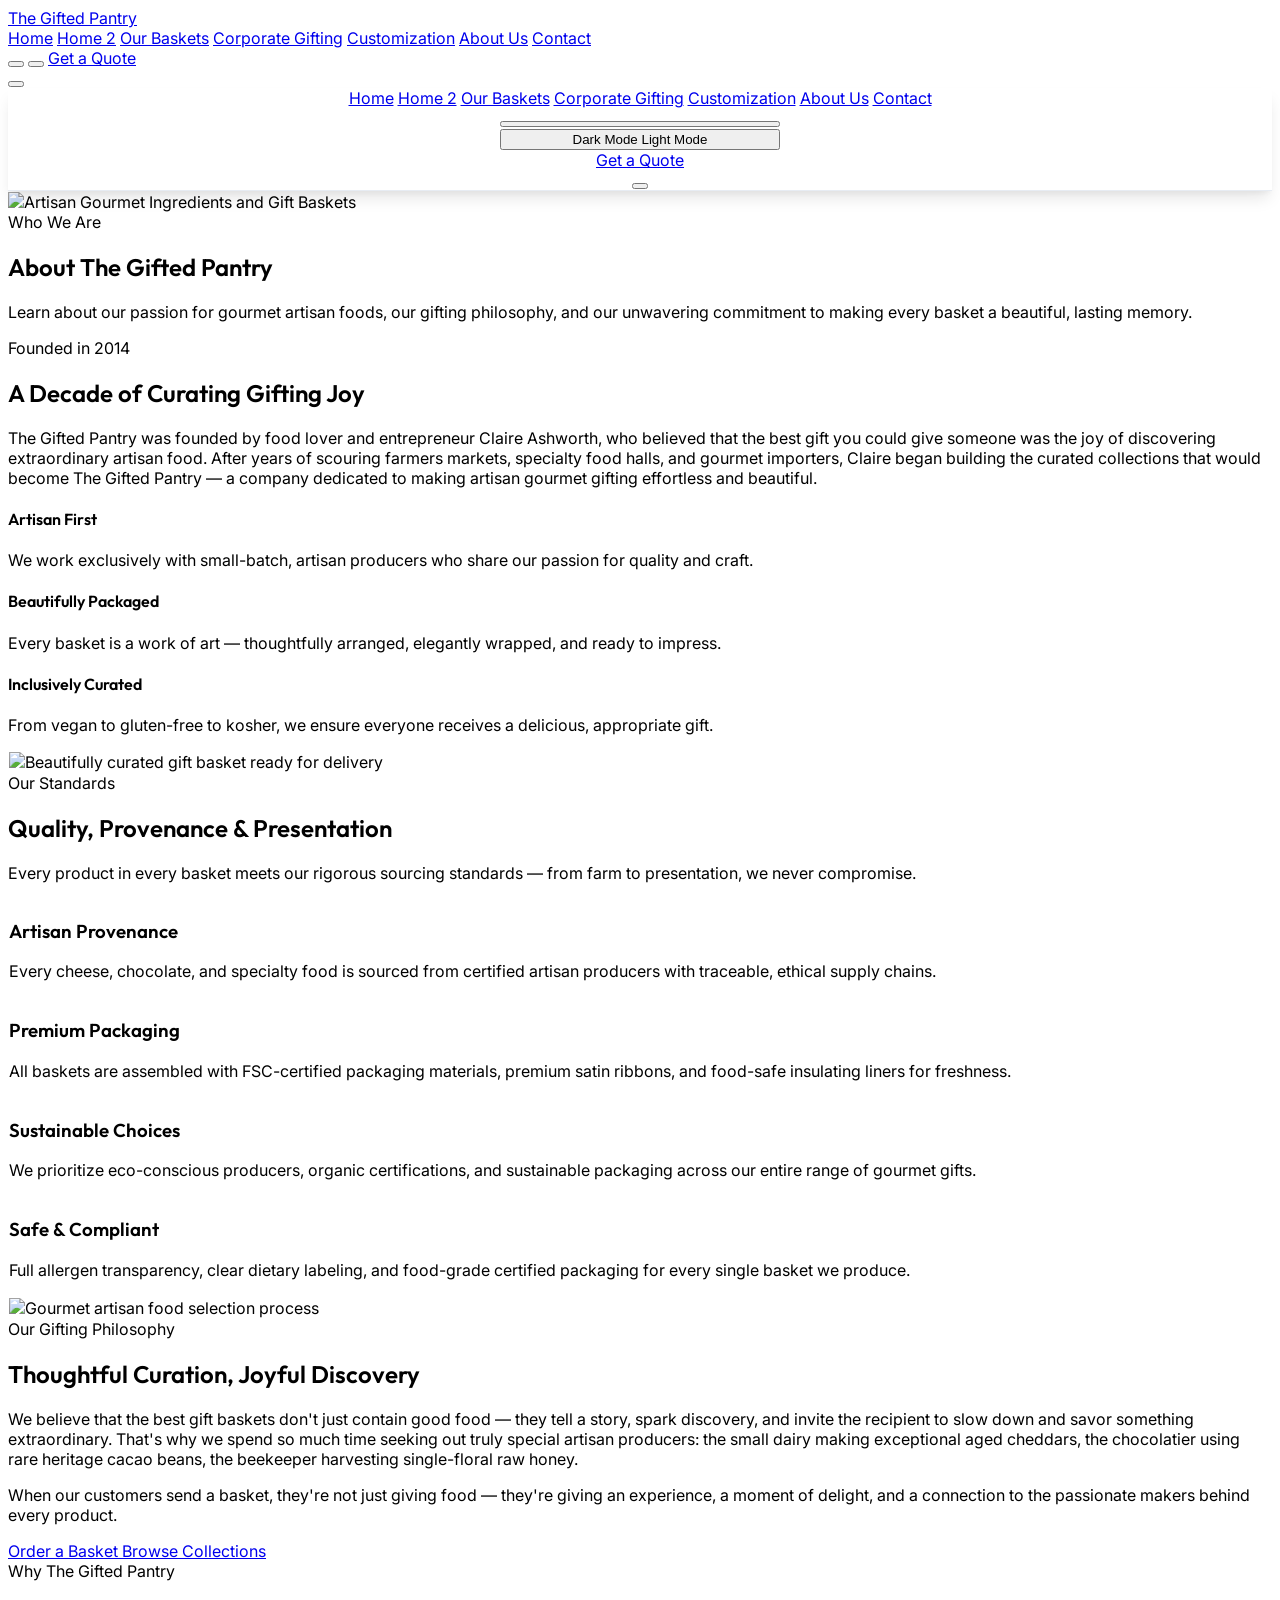
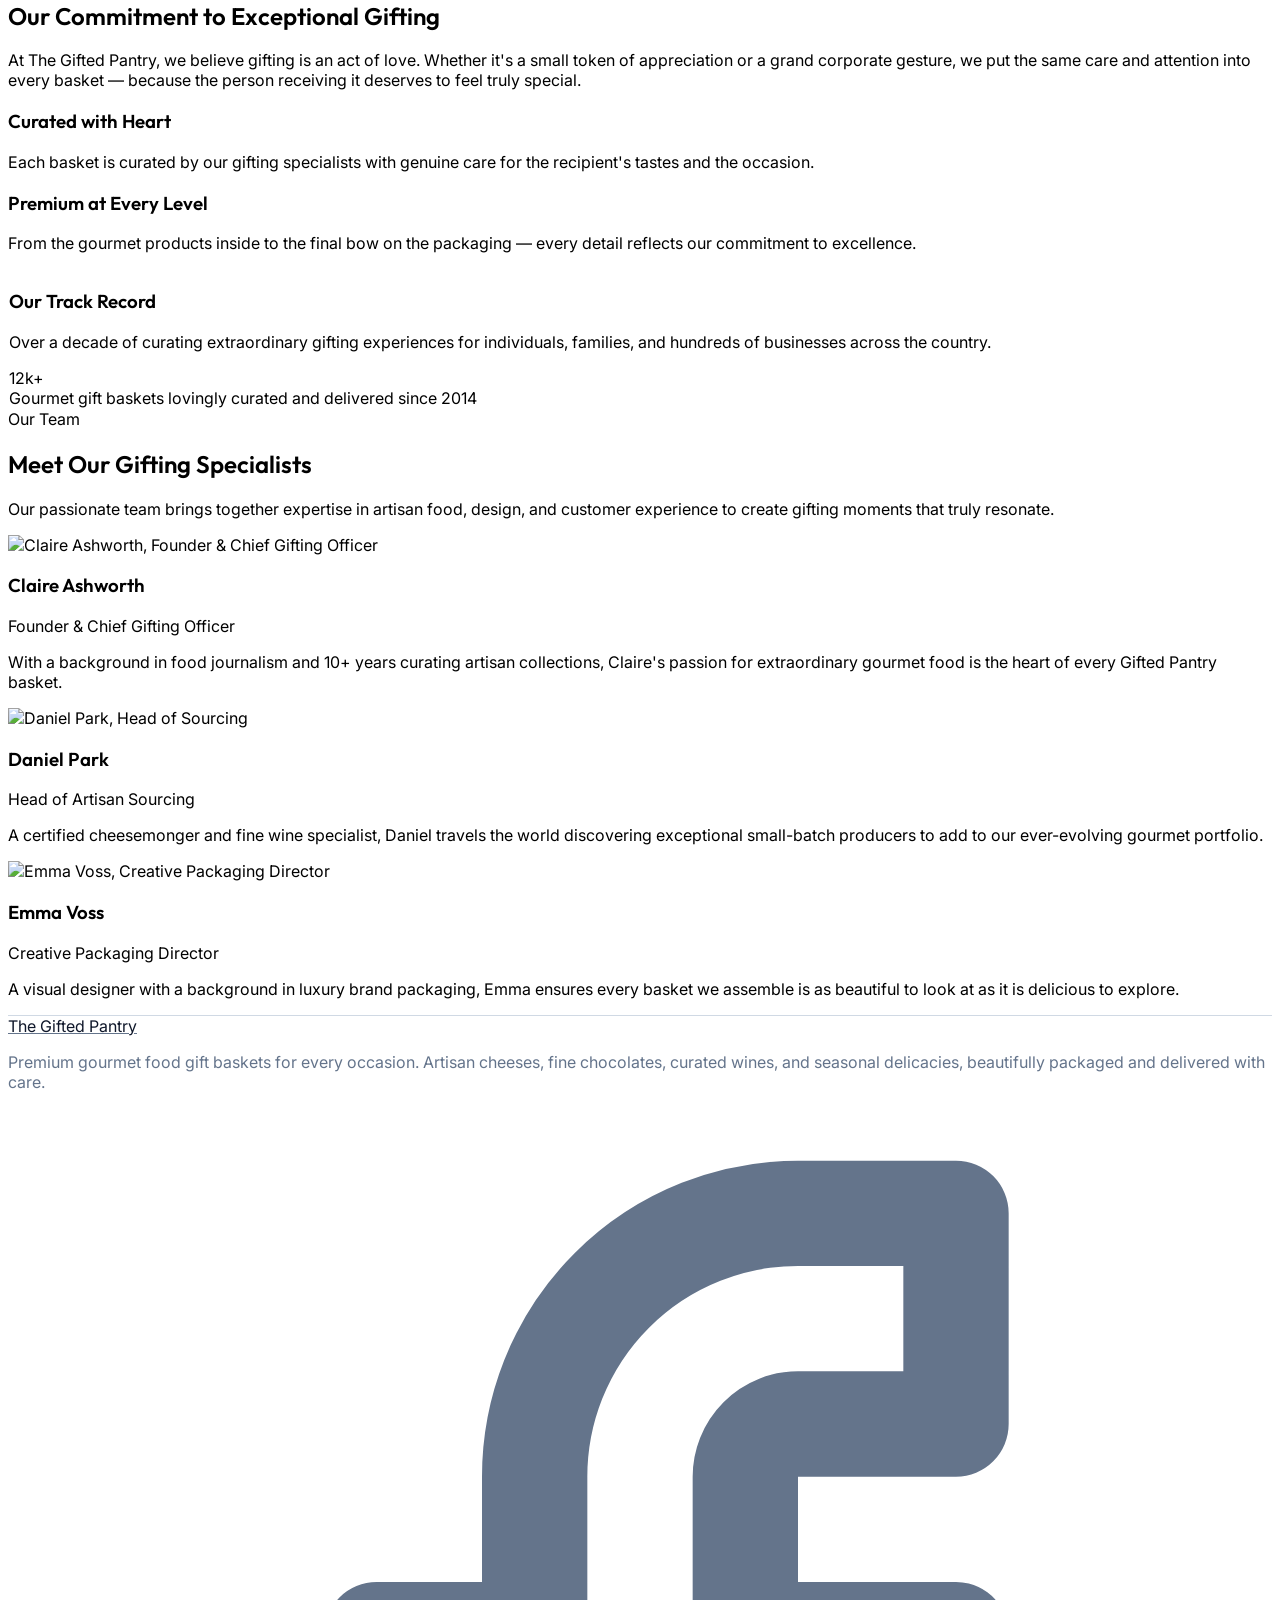
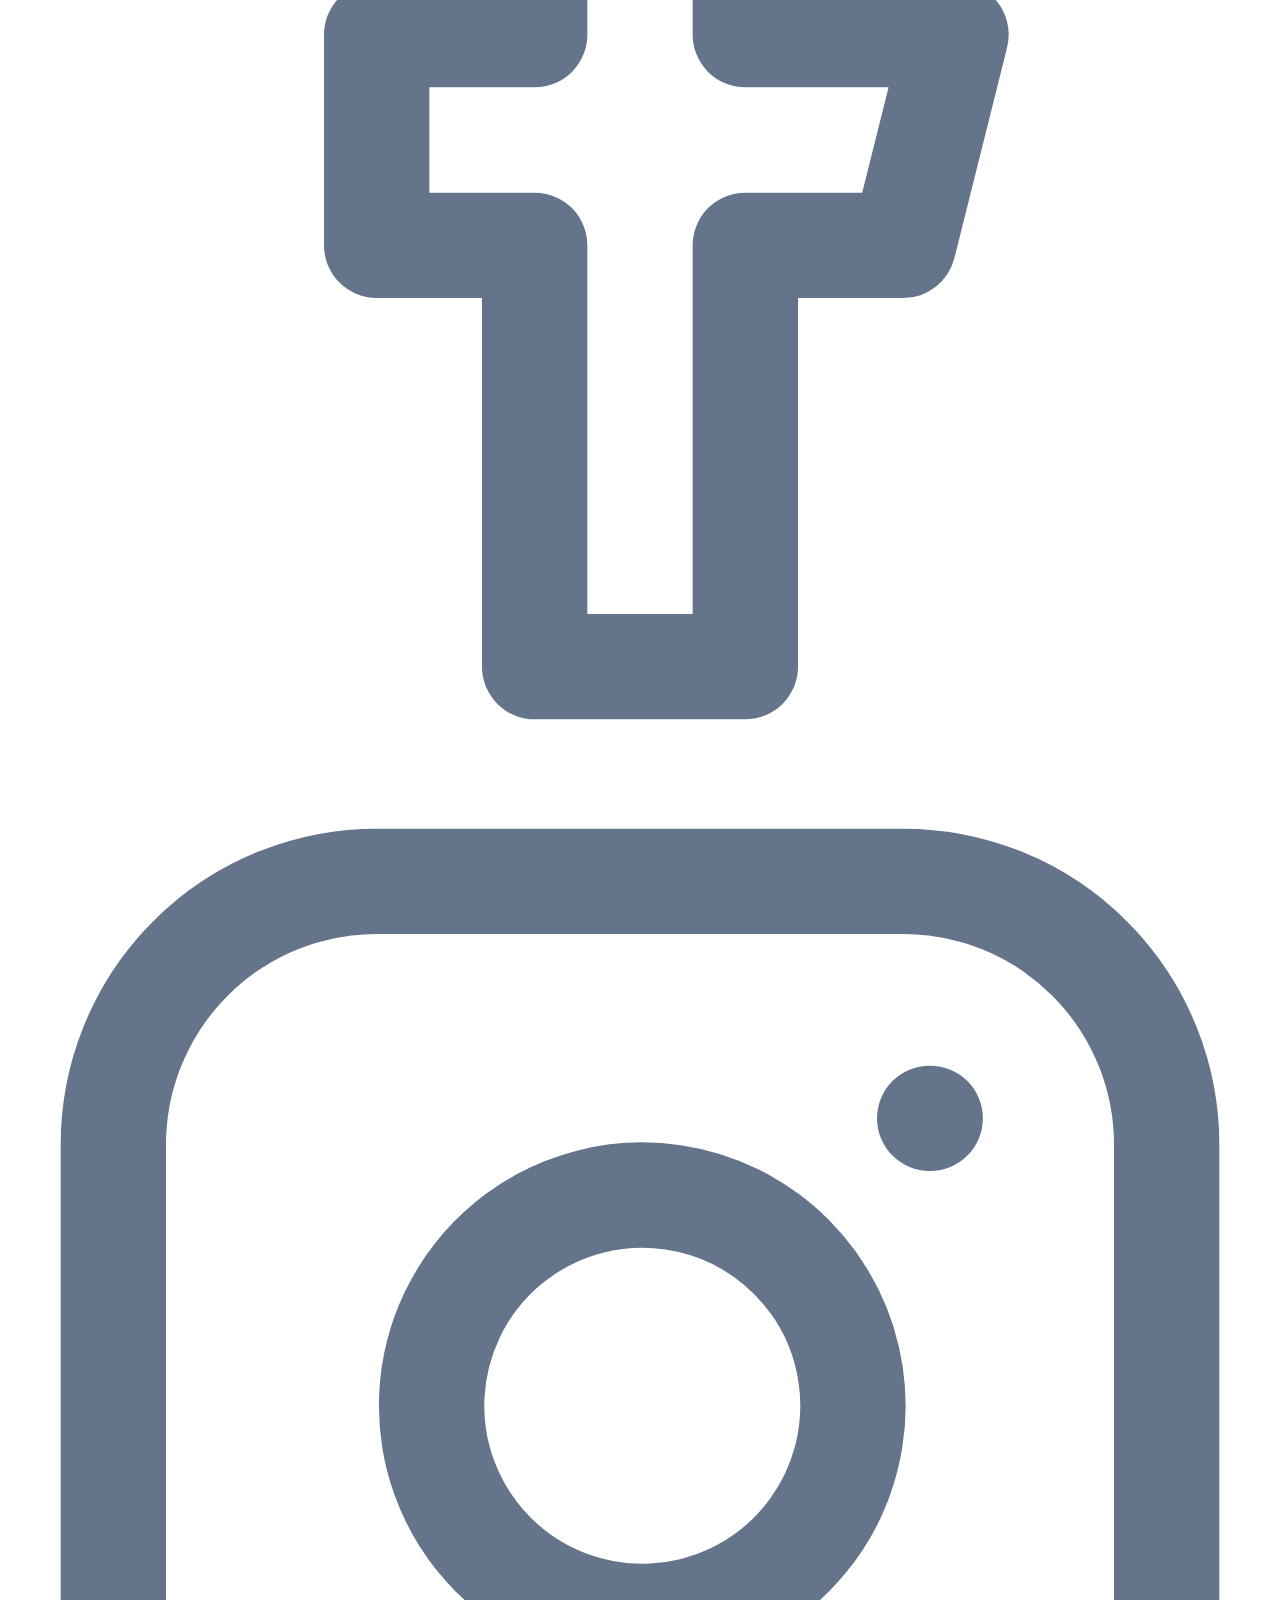
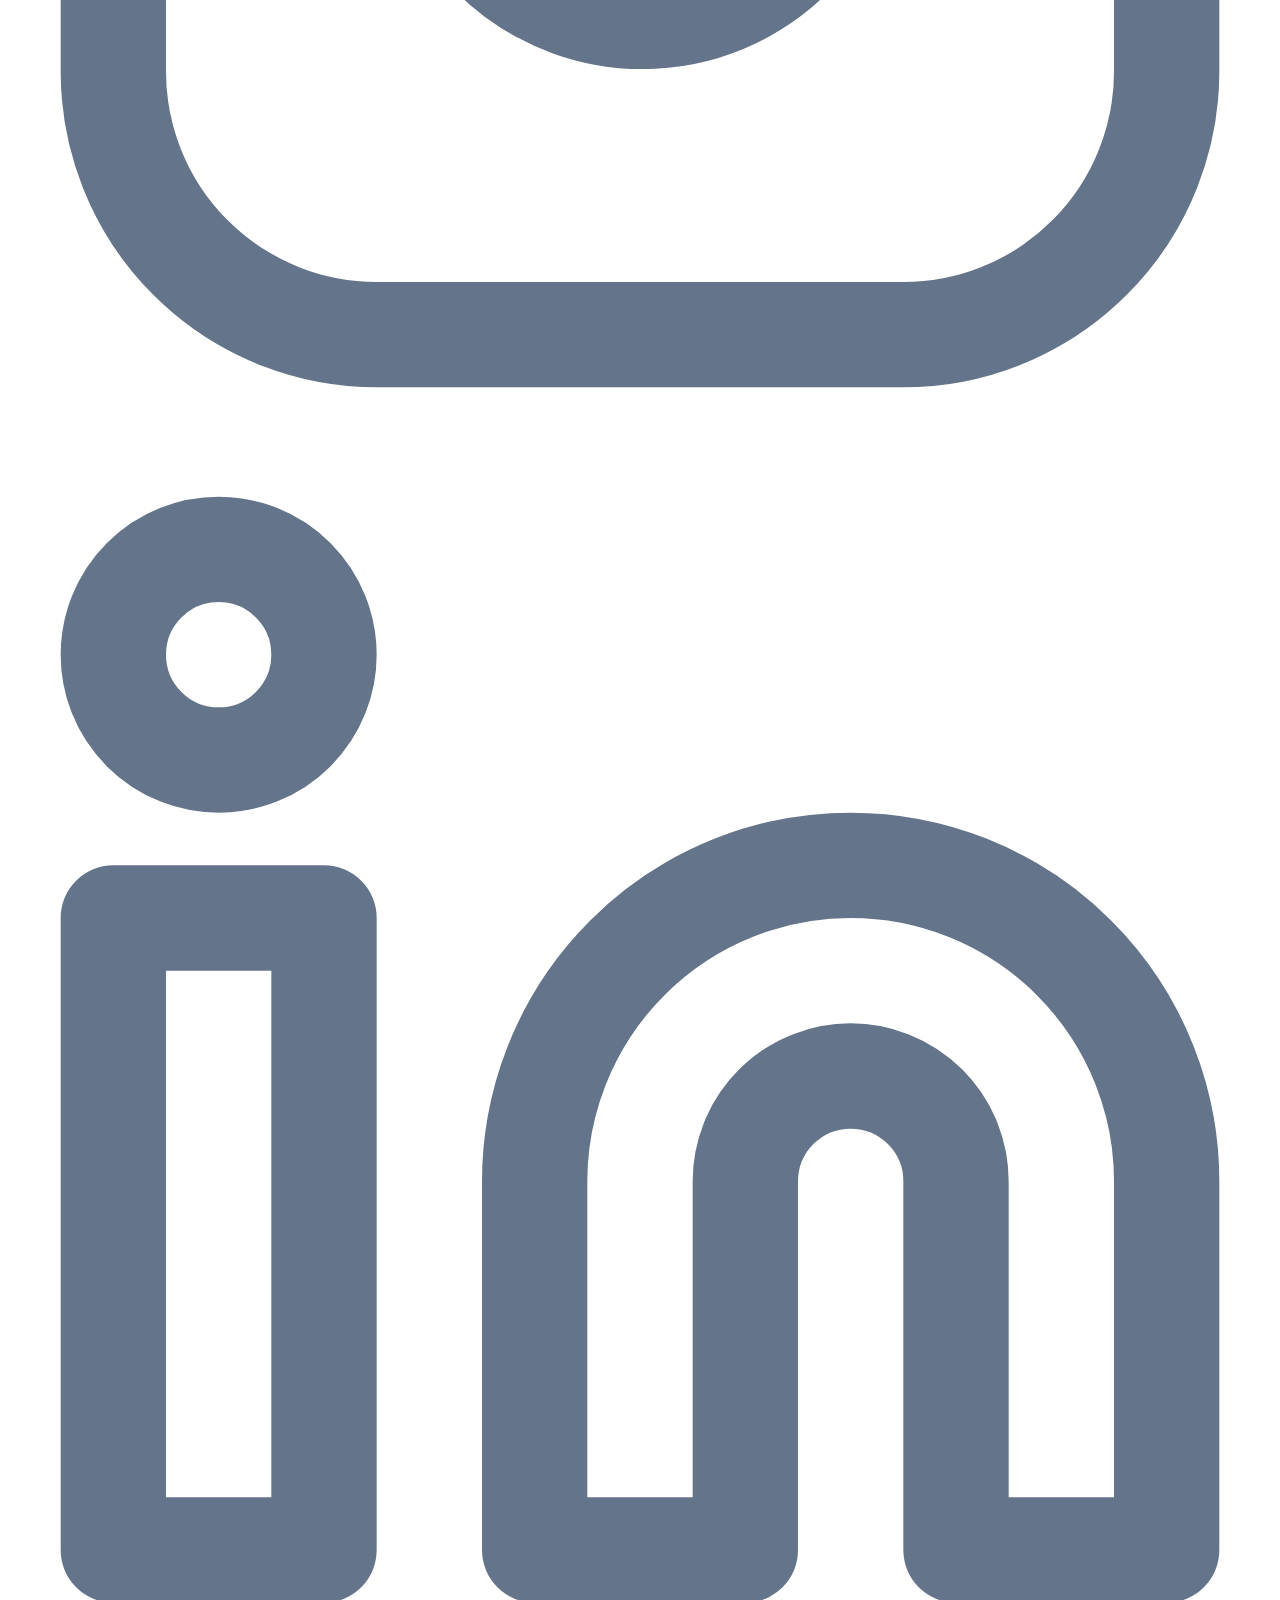
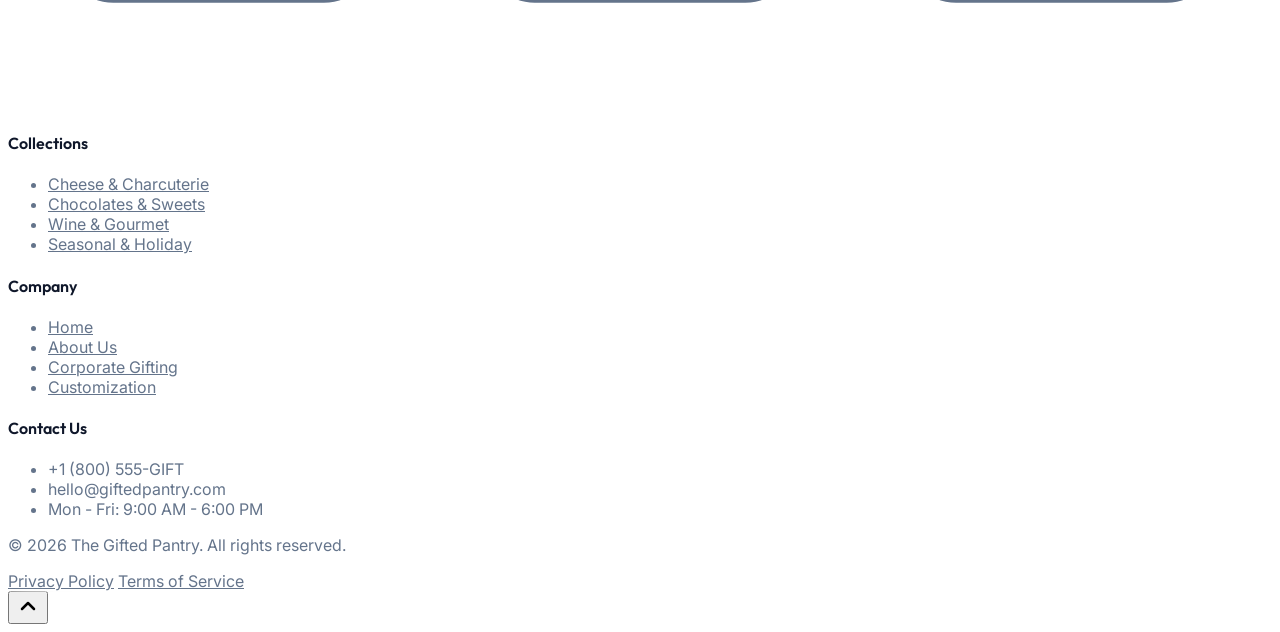
==== about.html @ ab9ddd16 "Initial commit: Gourmet Food Gift Basket Company website complete implementation" ====
<!DOCTYPE html>
<html lang="en" dir="ltr" class="scroll-smooth">
<head>
  <meta charset="UTF-8">
  <meta name="viewport" content="width=device-width, initial-scale=1.0">
  <title>The Gifted Pantry - About Our Story & Gifting Philosophy</title>
  <meta name="description" content="Learn about The Gifted Pantry — our passion for artisan gourmet foods, our gifting philosophy, and our commitment to making every basket a beautiful, memorable experience.">
  
  <link rel="icon" type="image/svg+xml" href="favicon.svg">
  <link rel="stylesheet" href="index.css">
  <script src="https://cdn.tailwindcss.com"></script>
  <script>
    tailwind.config = {
      darkMode: 'class',
      theme: {
        extend: {
          colors: {
            brand: {
              light: '#fdf8ef', dark: '#1a1207',
              primary: '#c8892a', primaryHover: '#a36d1a',
              secondary: '#2d6a4f', secondaryHover: '#1f4f3a',
              accent: '#e0a84a', navy: '#1a3a2a',
            },
            slate: {
              50: '#faf8f3', 100: '#f5f0e6', 200: '#e8ddc5',
              300: '#d9c89f', 400: '#c4a96e', 500: '#a8883d',
              600: '#896724', 700: '#664d17', 800: '#46330d',
              850: '#352606', 900: '#221800', 950: '#1a1207',
            }
          },
          fontFamily: { sans: ['Inter', 'sans-serif'], outfit: ['Outfit', 'sans-serif'] }
        }
      }
    }
  </script>
  <script src="https://unpkg.com/lucide@latest"></script>
</head>
<body class="bg-slate-50 text-slate-800 dark:bg-slate-950 dark:text-slate-100 transition-colors duration-300 min-h-screen flex flex-col">

  <!-- ================= NAVBAR ================= -->
  <nav class="glass-nav fixed top-0 left-0 right-0 z-50 transition-all duration-300">
    <div class="max-w-7xl mx-auto px-4 sm:px-6 lg:px-8">
      <div class="flex items-center justify-between h-20">
        <a href="index.html" class="flex items-center space-x-2 rtl:space-x-reverse group">
          <div class="w-10 h-10 rounded-xl bg-gradient-to-tr from-brand-primary to-brand-accent flex items-center justify-center text-white shadow-md shadow-amber-500/20 animate-bounce">
            <i data-lucide="gift" class="w-6 h-6"></i>
          </div>
          <span class="font-outfit text-2xl font-bold tracking-tight text-slate-900 dark:text-white">
            The<span class="text-brand-primary"> Gifted Pantry</span>
          </span>
        </a>
        <div class="hidden lg:flex items-center space-x-1 rtl:space-x-reverse">
          <a href="index.html" class="px-3 py-2 rounded-lg text-sm font-medium text-slate-600 hover:text-brand-primary dark:text-slate-300 dark:hover:text-amber-400 transition-colors">Home</a>
          <a href="home2.html" class="px-3 py-2 rounded-lg text-sm font-medium text-slate-600 hover:text-brand-primary dark:text-slate-300 dark:hover:text-amber-400 transition-colors">Home 2</a>
          <a href="services.html" class="px-3 py-2 rounded-lg text-sm font-medium text-slate-600 hover:text-brand-primary dark:text-slate-300 dark:hover:text-amber-400 transition-colors">Our Baskets</a>
          <a href="gallery.html" class="px-3 py-2 rounded-lg text-sm font-medium text-slate-600 hover:text-brand-primary dark:text-slate-300 dark:hover:text-amber-400 transition-colors">Corporate Gifting</a>
          <a href="blog.html" class="px-3 py-2 rounded-lg text-sm font-medium text-slate-600 hover:text-brand-primary dark:text-slate-300 dark:hover:text-amber-400 transition-colors">Customization</a>
          <a href="about.html" class="px-3 py-2 rounded-lg text-sm font-semibold transition-colors text-brand-primary dark:text-amber-400">About Us</a>
          <a href="contact.html" class="px-3 py-2 rounded-lg text-sm font-medium text-slate-600 hover:text-brand-primary dark:text-slate-300 dark:hover:text-amber-400 transition-colors">Contact</a>
        </div>
        <div class="hidden lg:flex items-center space-x-4 rtl:space-x-reverse">
          <button class="rtl-toggle w-10 h-10 rounded-xl border border-slate-200 dark:border-slate-800 text-slate-600 dark:text-slate-300 hover:bg-slate-100 dark:hover:bg-slate-800 transition-colors flex items-center justify-center" aria-label="Toggle Direction">
            <i data-lucide="arrow-left-right" class="w-4 h-4"></i>
          </button>
          <button class="theme-toggle w-10 h-10 rounded-xl border border-slate-200 dark:border-slate-800 text-slate-600 dark:text-slate-300 hover:bg-slate-100 dark:hover:bg-slate-800 transition-colors flex items-center justify-center" aria-label="Toggle Theme">
            <i data-lucide="sun" class="sun-icon w-5 h-5 hidden"></i>
            <i data-lucide="moon" class="moon-icon w-5 h-5"></i>
          </button>
          <a href="quote.html" class="px-5 py-2.5 rounded-xl bg-gradient-to-r from-brand-primary to-brand-accent text-white text-sm font-semibold hover:shadow-lg hover:shadow-amber-500/25 transition-all transform hover:-translate-y-0.5">Get a Quote</a>
        </div>
        <div class="flex items-center space-x-3 lg:hidden rtl:space-x-reverse">
          <button id="mobile-menu-btn" class="p-2 rounded-lg border border-slate-200 dark:border-slate-800 text-slate-650 dark:text-slate-300 hover:bg-slate-100 dark:hover:bg-slate-800 transition-colors" aria-label="Open Menu">
            <i data-lucide="menu" class="w-6 h-6"></i>
          </button>
        </div>
      </div>
    </div>
    <div id="mobile-menu" class="hidden absolute top-20 left-0 right-0 glass-nav shadow-lg flex-col px-4 pt-4 pb-6 space-y-3 transition-all duration-300 transform opacity-0 -translate-y-4">
      <a href="index.html" class="px-3 py-2 rounded-lg text-base font-medium text-slate-655 dark:text-slate-300 hover:bg-slate-50 dark:hover:bg-slate-800">Home</a>
      <a href="home2.html" class="px-3 py-2 rounded-lg text-base font-medium text-slate-655 dark:text-slate-300 hover:bg-slate-50 dark:hover:bg-slate-800">Home 2</a>
      <a href="services.html" class="px-3 py-2 rounded-lg text-base font-medium text-slate-655 dark:text-slate-300 hover:bg-slate-50 dark:hover:bg-slate-800">Our Baskets</a>
      <a href="gallery.html" class="px-3 py-2 rounded-lg text-base font-medium text-slate-655 dark:text-slate-300 hover:bg-slate-50 dark:hover:bg-slate-800">Corporate Gifting</a>
      <a href="blog.html" class="px-3 py-2 rounded-lg text-base font-medium text-slate-655 dark:text-slate-300 hover:bg-slate-50 dark:hover:bg-slate-800">Customization</a>
      <a href="about.html" class="px-3 py-2 rounded-lg text-base font-semibold text-brand-primary bg-amber-50/50 dark:bg-amber-950/20">About Us</a>
      <a href="contact.html" class="px-3 py-2 rounded-lg text-base font-medium text-slate-655 dark:text-slate-300 hover:bg-slate-50 dark:hover:bg-slate-800">Contact</a>
      <div class="h-[1px] bg-slate-200 dark:bg-slate-800 my-2"></div>
      <div class="flex items-center justify-between space-x-3 rtl:space-x-reverse pt-1 pb-2">
        <button class="rtl-toggle flex-1 h-10 rounded-xl border border-slate-200 dark:border-slate-800 text-slate-650 dark:text-slate-300 hover:bg-slate-100 dark:hover:bg-slate-800 transition-colors flex items-center justify-center bg-white dark:bg-slate-900" aria-label="Toggle Direction">
          <i data-lucide="arrow-left-right" class="w-4 h-4"></i>
        </button>
        <button class="theme-toggle flex-1 h-10 rounded-xl border border-slate-200 dark:border-slate-800 text-slate-655 dark:text-slate-300 hover:bg-slate-100 dark:hover:bg-slate-800 transition-colors flex items-center justify-center space-x-2 bg-white dark:bg-slate-900" aria-label="Toggle Theme">
          <i data-lucide="sun" class="sun-icon w-4 h-4 hidden"></i>
          <i data-lucide="moon" class="moon-icon w-4 h-4"></i>
          <span class="text-xs font-bold tracking-wider dark:hidden">Dark Mode</span>
          <span class="text-xs font-bold tracking-wider hidden dark:inline">Light Mode</span>
        </button>
      </div>
      <div class="flex flex-col space-y-2.5">
        <a href="quote.html" class="text-center px-4 py-2.5 rounded-xl bg-gradient-to-r from-brand-primary to-brand-accent text-white text-sm font-semibold shadow-md shadow-amber-500/20">Get a Quote</a>
      </div>
      <button id="mobile-menu-close" class="absolute top-2 right-4 text-slate-400 hover:text-slate-600 dark:hover:text-white">
        <i data-lucide="x" class="w-5 h-5"></i>
      </button>
    </div>
  </nav>
  
  <!-- ================= MAIN CONTENT ================= -->
  <main class="flex-grow pt-20">
    
    <!-- 1. Hero Section -->
    <section class="relative py-20 md:py-28 overflow-hidden text-white bg-slate-950 page-hero">
      <img src="https://images.unsplash.com/photo-1510812431401-41d2bd2722f3?auto=format&fit=crop&q=80&w=1600" 
           alt="Artisan Gourmet Ingredients and Gift Baskets" 
           class="absolute inset-0 w-full h-full object-cover opacity-60">
      <div class="absolute inset-0 bg-gradient-to-t from-slate-950/85 via-slate-950/55 to-slate-900/25 z-0"></div>
      
      <div class="max-w-7xl mx-auto px-4 sm:px-6 lg:px-8 text-center space-y-4 relative z-10 animate-fade-in-up">
        <span class="text-amber-300 font-semibold uppercase tracking-wider text-xs sm:text-sm">Who We Are</span>
        <h1 class="text-3xl sm:text-4xl lg:text-5xl font-extrabold font-outfit text-white leading-tight">
          About The Gifted Pantry
        </h1>
        <p class="text-slate-200 max-w-xl mx-auto text-xs sm:text-sm md:text-base font-normal leading-relaxed">
          Learn about our passion for gourmet artisan foods, our gifting philosophy, and our unwavering commitment to making every basket a beautiful, lasting memory.
        </p>
      </div>
    </section>

    <!-- 2. Our Story Section -->
    <section class="py-16 bg-white dark:bg-slate-900">
      <div class="max-w-7xl mx-auto px-4 sm:px-6 lg:px-8">
        <div class="grid grid-cols-1 lg:grid-cols-12 gap-12 items-center">
          
          <div class="lg:col-span-7 space-y-6 text-left ltr:text-left rtl:text-right">
            <span class="text-brand-secondary font-semibold uppercase tracking-wider text-sm">Founded in 2014</span>
            <h2 class="text-2xl sm:text-3xl font-bold font-outfit text-slate-900 dark:text-white leading-snug">
              A Decade of Curating Gifting Joy
            </h2>
            <p class="text-sm text-slate-600 dark:text-slate-300 leading-relaxed font-normal">
              The Gifted Pantry was founded by food lover and entrepreneur Claire Ashworth, who believed that the best gift you could give someone was the joy of discovering extraordinary artisan food. After years of scouring farmers markets, specialty food halls, and gourmet importers, Claire began building the curated collections that would become The Gifted Pantry — a company dedicated to making artisan gourmet gifting effortless and beautiful.
            </p>
            
            <div class="grid grid-cols-1 sm:grid-cols-3 gap-6 pt-4 border-t border-slate-100 dark:border-slate-800">
              <div>
                <h4 class="font-bold text-slate-900 dark:text-white text-base">Artisan First</h4>
                <p class="text-xs text-slate-400 mt-1 font-normal">We work exclusively with small-batch, artisan producers who share our passion for quality and craft.</p>
              </div>
              <div>
                <h4 class="font-bold text-slate-900 dark:text-white text-base">Beautifully Packaged</h4>
                <p class="text-xs text-slate-400 mt-1 font-normal">Every basket is a work of art — thoughtfully arranged, elegantly wrapped, and ready to impress.</p>
              </div>
              <div>
                <h4 class="font-bold text-slate-900 dark:text-white text-base">Inclusively Curated</h4>
                <p class="text-xs text-slate-400 mt-1 font-normal">From vegan to gluten-free to kosher, we ensure everyone receives a delicious, appropriate gift.</p>
              </div>
            </div>
          </div>

          <div class="lg:col-span-5 relative">
            <div class="absolute -inset-4 rounded-3xl bg-gradient-to-tr from-brand-primary to-brand-accent opacity-10 blur-xl dark:opacity-20"></div>
            <div class="relative glass-card p-3 rounded-3xl shadow-xl">
              <img src="https://images.unsplash.com/photo-1513475382585-d06e58bcb0e0?auto=format&fit=crop&q=80&w=600" 
                   alt="Beautifully curated gift basket ready for delivery" 
                   class="rounded-2xl w-full h-auto aspect-[4/3] lg:h-[340px] lg:aspect-auto object-cover object-center">
            </div>
          </div>

        </div>
      </div>
    </section>

    <!-- 3. Quality Standards Section -->
    <section class="py-16 bg-slate-50 dark:bg-slate-950 relative overflow-hidden">
      <div class="max-w-7xl mx-auto px-4 sm:px-6 lg:px-8">
        
        <div class="text-center max-w-3xl mx-auto mb-16 space-y-4">
          <span class="text-brand-primary font-semibold uppercase tracking-wider text-sm">Our Standards</span>
          <h2 class="text-2xl sm:text-3xl font-bold font-outfit text-slate-900 dark:text-white">
            Quality, Provenance &amp; Presentation
          </h2>
          <p class="text-slate-600 dark:text-slate-300 text-xs sm:text-sm font-normal">
            Every product in every basket meets our rigorous sourcing standards — from farm to presentation, we never compromise.
          </p>
        </div>

        <div class="grid grid-cols-1 md:grid-cols-2 lg:grid-cols-4 gap-6">
          <div class="glass-card p-8 rounded-2xl border border-slate-100 dark:border-slate-800 flex flex-col items-center text-center space-y-4">
            <div class="p-4 bg-white dark:bg-slate-900 rounded-2xl text-brand-primary shadow-sm">
              <i data-lucide="award" class="w-7 h-7"></i>
            </div>
            <div>
              <h3 class="font-bold text-slate-900 dark:text-white text-lg mb-2">Artisan Provenance</h3>
              <p class="text-xs sm:text-sm text-slate-500 dark:text-slate-400 font-normal leading-relaxed">
                Every cheese, chocolate, and specialty food is sourced from certified artisan producers with traceable, ethical supply chains.
              </p>
            </div>
          </div>

          <div class="glass-card p-8 rounded-2xl border border-slate-100 dark:border-slate-800 flex flex-col items-center text-center space-y-4">
            <div class="p-4 bg-white dark:bg-slate-900 rounded-2xl text-brand-secondary shadow-sm">
              <i data-lucide="package-check" class="w-7 h-7"></i>
            </div>
            <div>
              <h3 class="font-bold text-slate-900 dark:text-white text-lg mb-2">Premium Packaging</h3>
              <p class="text-xs sm:text-sm text-slate-500 dark:text-slate-400 font-normal leading-relaxed">
                All baskets are assembled with FSC-certified packaging materials, premium satin ribbons, and food-safe insulating liners for freshness.
              </p>
            </div>
          </div>

          <div class="glass-card p-8 rounded-2xl border border-slate-100 dark:border-slate-800 flex flex-col items-center text-center space-y-4">
            <div class="p-4 bg-white dark:bg-slate-900 rounded-2xl text-amber-500 shadow-sm">
              <i data-lucide="leaf" class="w-7 h-7"></i>
            </div>
            <div>
              <h3 class="font-bold text-slate-900 dark:text-white text-lg mb-2">Sustainable Choices</h3>
              <p class="text-xs sm:text-sm text-slate-500 dark:text-slate-400 font-normal leading-relaxed">
                We prioritize eco-conscious producers, organic certifications, and sustainable packaging across our entire range of gourmet gifts.
              </p>
            </div>
          </div>

          <div class="glass-card p-8 rounded-2xl border border-slate-100 dark:border-slate-800 flex flex-col items-center text-center space-y-4">
            <div class="p-4 bg-white dark:bg-slate-900 rounded-2xl text-rose-500 shadow-sm">
              <i data-lucide="shield-check" class="w-7 h-7"></i>
            </div>
            <div>
              <h3 class="font-bold text-slate-900 dark:text-white text-lg mb-2">Safe &amp; Compliant</h3>
              <p class="text-xs sm:text-sm text-slate-500 dark:text-slate-400 font-normal leading-relaxed">
                Full allergen transparency, clear dietary labeling, and food-grade certified packaging for every single basket we produce.
              </p>
            </div>
          </div>
        </div>

      </div>
    </section>

    <!-- 4. Our Approach Section -->
    <section class="py-16 bg-white dark:bg-slate-900">
      <div class="max-w-7xl mx-auto px-4 sm:px-6 lg:px-8">
        <div class="grid grid-cols-1 lg:grid-cols-12 gap-12 items-center">
          
          <div class="lg:col-span-5 relative order-last lg:order-first">
            <div class="absolute -inset-4 rounded-3xl bg-gradient-to-tr from-brand-secondary to-brand-primary opacity-10 blur-xl dark:opacity-20"></div>
            <div class="relative glass-card p-3 rounded-3xl shadow-xl">
              <img src="https://images.unsplash.com/photo-1607082348824-0a96f2a4b9da?auto=format&fit=crop&q=80&w=600" 
                   alt="Gourmet artisan food selection process" 
                   class="rounded-2xl w-full h-auto aspect-[4/3] lg:h-[340px] lg:aspect-auto object-cover object-center">
            </div>
          </div>

          <div class="lg:col-span-7 space-y-6 text-left ltr:text-left rtl:text-right">
            <span class="text-brand-secondary font-semibold uppercase tracking-wider text-sm">Our Gifting Philosophy</span>
            <h2 class="text-2xl sm:text-3xl font-bold font-outfit text-slate-900 dark:text-white leading-snug">
              Thoughtful Curation, Joyful Discovery
            </h2>
            <p class="text-sm text-slate-600 dark:text-slate-300 leading-relaxed font-normal">
              We believe that the best gift baskets don't just contain good food — they tell a story, spark discovery, and invite the recipient to slow down and savor something extraordinary. That's why we spend so much time seeking out truly special artisan producers: the small dairy making exceptional aged cheddars, the chocolatier using rare heritage cacao beans, the beekeeper harvesting single-floral raw honey.
            </p>
            <p class="text-sm text-slate-600 dark:text-slate-300 leading-relaxed font-normal">
              When our customers send a basket, they're not just giving food — they're giving an experience, a moment of delight, and a connection to the passionate makers behind every product.
            </p>
            
            <div class="flex flex-col sm:flex-row gap-3 pt-2">
              <a href="contact.html" class="px-6 py-3 rounded-xl bg-brand-primary hover:bg-brand-primaryHover text-white font-semibold shadow-md shadow-amber-500/20 transition-colors whitespace-nowrap text-center">
                Order a Basket
              </a>
              <a href="services.html" class="px-6 py-3 rounded-xl border border-slate-200 dark:border-slate-800 text-slate-700 dark:text-slate-200 font-semibold hover:bg-amber-50 hover:text-brand-primary hover:border-brand-primary dark:hover:bg-slate-800 dark:hover:text-white transition-all duration-300 whitespace-nowrap text-center">
                Browse Collections
              </a>
            </div>
          </div>

        </div>
      </div>
    </section>

    <!-- 5. Our Commitment Section -->
    <section class="py-16 bg-slate-900 dark:bg-slate-950 text-white relative overflow-hidden">
      <div class="max-w-7xl mx-auto px-4 sm:px-6 lg:px-8 relative z-10">
        <div class="grid grid-cols-1 lg:grid-cols-12 gap-12 items-center">
          <div class="lg:col-span-7 space-y-6 text-left ltr:text-left rtl:text-right">
            <span class="text-brand-secondary font-semibold uppercase tracking-wider text-sm">Why The Gifted Pantry</span>
            <h2 class="text-2xl sm:text-3xl font-bold font-outfit text-white leading-snug">
              Our Commitment to Exceptional Gifting
            </h2>
            <p class="text-sm text-slate-300 leading-relaxed font-normal">
              At The Gifted Pantry, we believe gifting is an act of love. Whether it's a small token of appreciation or a grand corporate gesture, we put the same care and attention into every basket — because the person receiving it deserves to feel truly special.
            </p>
            
            <div class="grid grid-cols-1 sm:grid-cols-2 gap-6 pt-4">
              <div class="flex items-start space-x-3.5 rtl:space-x-reverse">
                <div class="p-2.5 bg-slate-800 rounded-xl text-brand-secondary flex-shrink-0">
                  <i data-lucide="heart" class="w-5 h-5"></i>
                </div>
                <div>
                  <h3 class="font-bold text-white text-base">Curated with Heart</h3>
                  <p class="text-xs text-slate-400 mt-1 leading-relaxed">Each basket is curated by our gifting specialists with genuine care for the recipient's tastes and the occasion.</p>
                </div>
              </div>
              
              <div class="flex items-start space-x-3.5 rtl:space-x-reverse">
                <div class="p-2.5 bg-slate-800 rounded-xl text-brand-primary flex-shrink-0">
                  <i data-lucide="star" class="w-5 h-5"></i>
                </div>
                <div>
                  <h3 class="font-bold text-white text-base">Premium at Every Level</h3>
                  <p class="text-xs text-slate-400 mt-1 leading-relaxed">From the gourmet products inside to the final bow on the packaging — every detail reflects our commitment to excellence.</p>
                </div>
              </div>
            </div>
          </div>

          <div class="lg:col-span-5 relative">
            <div class="relative glass-card p-8 rounded-3xl border border-slate-700 bg-slate-800/40 text-left ltr:text-left rtl:text-right space-y-6">
              <h3 class="text-xl font-bold font-outfit text-white">Our Track Record</h3>
              <p class="text-xs text-slate-300 leading-relaxed font-normal">
                Over a decade of curating extraordinary gifting experiences for individuals, families, and hundreds of businesses across the country.
              </p>
              <div class="flex items-center space-x-4 rtl:space-x-reverse bg-slate-900/60 p-4 rounded-2xl border border-slate-700/50">
                <div class="text-3xl font-extrabold text-brand-secondary">12k+</div>
                <div class="text-[11px] text-slate-400 font-semibold uppercase tracking-wider leading-snug">
                  Gourmet gift baskets lovingly curated and delivered since 2014
                </div>
              </div>
            </div>
          </div>
        </div>
      </div>
    </section>

    <!-- 6. Team Section -->
    <section class="py-16 bg-white dark:bg-slate-900">
      <div class="max-w-7xl mx-auto px-4 sm:px-6 lg:px-8 text-center">
        
        <div class="max-w-3xl mx-auto mb-16 space-y-4">
          <span class="text-brand-primary font-semibold uppercase tracking-wider text-sm">Our Team</span>
          <h2 class="text-2xl sm:text-3xl font-bold font-outfit text-slate-900 dark:text-white">
            Meet Our Gifting Specialists
          </h2>
          <p class="text-slate-600 dark:text-slate-300 text-xs sm:text-sm font-normal">
            Our passionate team brings together expertise in artisan food, design, and customer experience to create gifting moments that truly resonate.
          </p>
        </div>

        <div class="grid grid-cols-1 md:grid-cols-2 lg:grid-cols-3 gap-8">
          <div class="flex flex-col bg-slate-50 dark:bg-slate-950 rounded-3xl overflow-hidden shadow-md hover:shadow-lg transition-all duration-300 border border-slate-100 dark:border-slate-800 group">
            <div class="overflow-hidden h-96 relative">
              <img src="https://images.unsplash.com/photo-1573496359142-b8d87734a5a2?auto=format&fit=crop&q=80&w=600" 
                   alt="Claire Ashworth, Founder & Chief Gifting Officer" 
                   class="w-full h-full object-cover object-top group-hover:scale-105 transition-transform duration-500">
            </div>
            <div class="p-6 text-left ltr:text-left rtl:text-right space-y-2">
              <h3 class="text-lg font-bold text-slate-900 dark:text-white">Claire Ashworth</h3>
              <p class="text-xs text-brand-primary font-semibold uppercase tracking-wider">Founder &amp; Chief Gifting Officer</p>
              <p class="text-xs text-slate-500 dark:text-slate-400 font-normal leading-relaxed pt-1">
                With a background in food journalism and 10+ years curating artisan collections, Claire's passion for extraordinary gourmet food is the heart of every Gifted Pantry basket.
              </p>
            </div>
          </div>

          <div class="flex flex-col bg-slate-50 dark:bg-slate-950 rounded-3xl overflow-hidden shadow-md hover:shadow-lg transition-all duration-300 border border-slate-100 dark:border-slate-800 group">
            <div class="overflow-hidden h-96 relative">
              <img src="https://images.unsplash.com/photo-1560250097-0b93528c311a?auto=format&fit=crop&q=80&w=600" 
                   alt="Daniel Park, Head of Sourcing" 
                   class="w-full h-full object-cover object-top group-hover:scale-105 transition-transform duration-500">
            </div>
            <div class="p-6 text-left ltr:text-left rtl:text-right space-y-2">
              <h3 class="text-lg font-bold text-slate-900 dark:text-white">Daniel Park</h3>
              <p class="text-xs text-brand-secondary font-semibold uppercase tracking-wider">Head of Artisan Sourcing</p>
              <p class="text-xs text-slate-500 dark:text-slate-400 font-normal leading-relaxed pt-1">
                A certified cheesemonger and fine wine specialist, Daniel travels the world discovering exceptional small-batch producers to add to our ever-evolving gourmet portfolio.
              </p>
            </div>
          </div>

          <div class="last-card-md flex flex-col bg-slate-50 dark:bg-slate-950 rounded-3xl overflow-hidden shadow-md hover:shadow-lg transition-all duration-300 border border-slate-100 dark:border-slate-800 group">
            <div class="overflow-hidden h-96 relative">
              <img src="https://images.unsplash.com/photo-1580489944761-15a19d654956?auto=format&fit=crop&q=80&w=600" 
                   alt="Emma Voss, Creative Packaging Director" 
                   class="w-full h-full object-cover object-top group-hover:scale-105 transition-transform duration-500">
            </div>
            <div class="p-6 text-left ltr:text-left rtl:text-right space-y-2">
              <h3 class="text-lg font-bold text-slate-900 dark:text-white">Emma Voss</h3>
              <p class="text-xs text-amber-600 font-semibold uppercase tracking-wider">Creative Packaging Director</p>
              <p class="text-xs text-slate-500 dark:text-slate-400 font-normal leading-relaxed pt-1">
                A visual designer with a background in luxury brand packaging, Emma ensures every basket we assemble is as beautiful to look at as it is delicious to explore.
              </p>
            </div>
          </div>
        </div>

      </div>
    </section>

  </main>

  <!-- ================= FOOTER ================= -->
  <footer class="glass-footer py-16">
    <div class="max-w-7xl mx-auto px-4 sm:px-6 lg:px-8">
      <div class="grid grid-cols-1 md:grid-cols-2 lg:grid-cols-12 gap-8 lg:gap-12 mb-12">
        <div class="md:col-span-1 lg:col-span-4 space-y-4 text-left rtl:text-right">
          <a href="index.html" class="flex items-center space-x-2 rtl:space-x-reverse">
            <div class="w-10 h-10 rounded-xl bg-gradient-to-tr from-brand-primary to-brand-accent flex items-center justify-center text-white shadow-md shadow-amber-500/20">
              <i data-lucide="gift" class="w-5 h-5"></i>
            </div>
            <span class="font-outfit text-2xl font-bold tracking-tight footer-brand-name">
              The<span class="text-brand-primary"> Gifted Pantry</span>
            </span>
          </a>
          <p class="text-sm text-slate-600 dark:text-slate-400 leading-relaxed font-normal">
            Premium gourmet food gift baskets for every occasion. Artisan cheeses, fine chocolates, curated wines, and seasonal delicacies, beautifully packaged and delivered with care.
          </p>
          <div class="flex items-center space-x-3 rtl:space-x-reverse pt-2">
            <a href="#" class="w-9 h-9 flex items-center justify-center bg-slate-100 dark:bg-slate-800 rounded-xl text-slate-600 dark:text-slate-300 hover:bg-brand-primary hover:text-white transition-all duration-300" aria-label="Facebook">
              <svg class="w-4 h-4" viewBox="0 0 24 24" fill="none" stroke="currentColor" stroke-width="2" stroke-linecap="round" stroke-linejoin="round"><path d="M18 2h-3a5 5 0 0 0-5 5v3H7v4h3v8h4v-8h3l1-4h-4V7a1 1 0 0 1 1-1h3z"></path></svg>
            </a>
            <a href="#" class="w-9 h-9 flex items-center justify-center bg-slate-100 dark:bg-slate-800 rounded-xl text-slate-600 dark:text-slate-300 hover:bg-brand-primary hover:text-white transition-all duration-300" aria-label="Instagram">
              <svg class="w-4 h-4" viewBox="0 0 24 24" fill="none" stroke="currentColor" stroke-width="2" stroke-linecap="round" stroke-linejoin="round"><rect x="2" y="2" width="20" height="20" rx="5" ry="5"></rect><path d="M16 11.37A4 4 0 1 1 12.63 8 4 4 0 0 1 16 11.37z"></path><line x1="17.5" y1="6.5" x2="17.51" y2="6.5"></line></svg>
            </a>
            <a href="#" class="w-9 h-9 flex items-center justify-center bg-slate-100 dark:bg-slate-800 rounded-xl text-slate-600 dark:text-slate-300 hover:bg-brand-primary hover:text-white transition-all duration-300" aria-label="LinkedIn">
              <svg class="w-4 h-4" viewBox="0 0 24 24" fill="none" stroke="currentColor" stroke-width="2" stroke-linecap="round" stroke-linejoin="round"><path d="M16 8a6 6 0 0 1 6 6v7h-4v-7a2 2 0 0 0-2-2 2 2 0 0 0-2 2v7h-4v-7a6 6 0 0 1 6-6z"></path><rect x="2" y="9" width="4" height="12"></rect><circle cx="4" cy="4" r="2"></circle></svg>
            </a>
          </div>
        </div>
        <div class="md:col-span-1 lg:col-span-2 space-y-4 text-left rtl:text-right">
          <h4 class="text-white font-bold text-sm uppercase tracking-wider">Collections</h4>
          <ul class="space-y-2.5 text-sm font-medium">
            <li><a href="services.html" class="hover:text-brand-primary transition-colors">Cheese &amp; Charcuterie</a></li>
            <li><a href="services.html" class="hover:text-brand-primary transition-colors">Chocolates &amp; Sweets</a></li>
            <li><a href="services.html" class="hover:text-brand-primary transition-colors">Wine &amp; Gourmet</a></li>
            <li><a href="services.html" class="hover:text-brand-primary transition-colors">Seasonal &amp; Holiday</a></li>
          </ul>
        </div>
        <div class="md:col-span-1 lg:col-span-2 space-y-4 text-left rtl:text-right">
          <h4 class="text-white font-bold text-sm uppercase tracking-wider">Company</h4>
          <ul class="space-y-2.5 text-sm font-medium">
            <li><a href="index.html" class="hover:text-brand-primary transition-colors">Home</a></li>
            <li><a href="about.html" class="hover:text-brand-primary transition-colors">About Us</a></li>
            <li><a href="gallery.html" class="hover:text-brand-primary transition-colors">Corporate Gifting</a></li>
            <li><a href="blog.html" class="hover:text-brand-primary transition-colors">Customization</a></li>
          </ul>
        </div>
        <div class="md:col-span-1 lg:col-span-4 space-y-4 text-left rtl:text-right">
          <h4 class="text-white font-bold text-sm uppercase tracking-wider font-outfit">Contact Us</h4>
          <ul class="space-y-2.5 text-sm font-medium">
            <li class="flex items-center space-x-2.5 rtl:space-x-reverse">
              <i data-lucide="phone" class="w-4 h-4 text-brand-primary flex-shrink-0"></i>
              <span>+1 (800) 555-GIFT</span>
            </li>
            <li class="flex items-center space-x-2.5 rtl:space-x-reverse">
              <i data-lucide="mail" class="w-4 h-4 text-brand-primary flex-shrink-0"></i>
              <span class="break-all">hello@giftedpantry.com</span>
            </li>
            <li class="flex items-center space-x-2.5 rtl:space-x-reverse">
              <i data-lucide="clock" class="w-4 h-4 text-brand-primary flex-shrink-0"></i>
              <span>Mon - Fri: 9:00 AM - 6:00 PM</span>
            </li>
          </ul>
        </div>
      </div>
      <div class="footer-copyright pt-8 border-t flex flex-col sm:flex-row items-center justify-between text-xs sm:text-sm font-medium">
        <p>&copy; 2026 The Gifted Pantry. All rights reserved.</p>
        <div class="flex items-center space-x-4 rtl:space-x-reverse mt-4 sm:mt-0">
          <a href="#" class="hover:text-slate-900 dark:text-white transition-colors">Privacy Policy</a>
          <a href="#" class="hover:text-white transition-colors">Terms of Service</a>
        </div>
      </div>
    </div>
  </footer>

  <script src="main.js"></script>
</body>
</html>
---- index.css ----
/* index.css - The Gifted Pantry Gourmet Gift Baskets */

/* Google Fonts Import */
@import url('https://fonts.googleapis.com/css2?family=Inter:wght@400;500;600;700&family=Outfit:wght@400;500;600;700;800&display=swap');

@layer base {
  html {
    scroll-behavior: smooth;
    font-family: 'Inter', sans-serif;
  }
  
  h1, h2, h3, h4, h5, h6 {
    font-family: 'Outfit', sans-serif;
    font-weight: 600; /* As requested, maintain heading font weight at 600 */
  }

  body {
    transition: background-color 0.3s ease, color 0.3s ease;
  }
}

/* Custom Scrollbar */
::-webkit-scrollbar {
  width: 8px;
  height: 8px;
}

::-webkit-scrollbar-track {
  background: rgba(250, 248, 243, 1);
}
.dark ::-webkit-scrollbar-track {
  background: rgba(26, 18, 7, 1);
}

::-webkit-scrollbar-thumb {
  background: rgba(200, 137, 42, 0.8);
  border-radius: 4px;
}
.dark ::-webkit-scrollbar-thumb {
  background: rgba(45, 106, 79, 0.8);
}

::-webkit-scrollbar-thumb:hover {
  background: rgba(200, 137, 42, 1);
}

/* Glassmorphism Classes */
.glass-card {
  background: rgba(255, 255, 255, 0.7);
  backdrop-filter: blur(12px);
  -webkit-backdrop-filter: blur(12px);
  border: 1px solid rgba(255, 255, 255, 0.35);
}

.dark .glass-card {
  background: rgba(26, 18, 7, 0.65);
  backdrop-filter: blur(12px);
  -webkit-backdrop-filter: blur(12px);
  border: 1px solid rgba(255, 255, 255, 0.08);
}

.glass-nav {
  background: rgba(255, 255, 255, 0.85);
  backdrop-filter: blur(16px);
  -webkit-backdrop-filter: blur(16px);
  border-bottom: 1px solid rgba(255, 255, 255, 0.3);
}

.dark .glass-nav {
  background: rgba(26, 18, 7, 0.85);
  backdrop-filter: blur(16px);
  -webkit-backdrop-filter: blur(16px);
  border-bottom: 1px solid rgba(255, 255, 255, 0.08);
}

/* Animations */
@keyframes fadeInUp {
  from {
    opacity: 0;
    transform: translateY(20px);
  }
  to {
    opacity: 1;
    transform: translateY(0);
  }
}

@keyframes fadeIn {
  from {
    opacity: 0;
  }
  to {
    opacity: 1;
  }
}

@keyframes slideInLeft {
  from {
    opacity: 0;
    transform: translateX(-30px);
  }
  to {
    opacity: 1;
    transform: translateX(0);
  }
}

@keyframes slideInRight {
  from {
    opacity: 0;
    transform: translateX(30px);
  }
  to {
    opacity: 1;
    transform: translateX(0);
  }
}

.animate-fade-in-up {
  animation: fadeInUp 0.6s cubic-bezier(0.16, 1, 0.3, 1) forwards;
}

.animate-fade-in {
  animation: fadeIn 0.8s cubic-bezier(0.16, 1, 0.3, 1) forwards;
}

.animate-slide-in-left {
  animation: slideInLeft 0.6s cubic-bezier(0.16, 1, 0.3, 1) forwards;
}

.animate-slide-in-right {
  animation: slideInRight 0.6s cubic-bezier(0.16, 1, 0.3, 1) forwards;
}

/* Delayed Animation Helpers */
.animation-delay-100 {
  animation-delay: 100ms;
}
.animation-delay-200 {
  animation-delay: 200ms;
}
.animation-delay-300 {
  animation-delay: 300ms;
}
.animation-delay-400 {
  animation-delay: 400ms;
}

/* Before and After Image Slider */
.comparison-slider {
  position: relative;
  overflow: hidden;
}

.comparison-slider img {
  display: block;
  width: 100%;
  height: 100%;
  object-fit: cover;
}

.comparison-slider .resize {
  position: absolute;
  top: 0;
  left: 0;
  height: 100%;
  width: 50%;
  overflow: hidden;
}

.comparison-slider .handle {
  position: absolute;
  top: 0;
  left: 50%;
  bottom: 0;
  width: 4px;
  background: #c8892a;
  cursor: ew-resize;
  transform: translateX(-50%);
}

.comparison-slider .handle::after {
  content: "↔";
  position: absolute;
  top: 50%;
  left: 50%;
  transform: translate(-50%, -50%);
  width: 36px;
  height: 36px;
  background: #c8892a;
  color: white;
  border-radius: 50%;
  display: flex;
  align-items: center;
  justify-content: center;
  font-weight: bold;
  box-shadow: 0 4px 10px rgba(0, 0, 0, 0.2);
}

/* RTL Specific Overrides for elements requiring physical properties */
html[dir="rtl"] .rtl-flip {
  transform: scaleX(-1);
}

/* Floating Clean Air Bubbles Background decoration */
.bubble {
  position: absolute;
  background: radial-gradient(circle, rgba(200, 137, 42, 0.12) 0%, rgba(255, 255, 255, 0) 70%);
  border-radius: 50%;
  pointer-events: none;
}

.dark .bubble {
  background: radial-gradient(circle, rgba(45, 106, 79, 0.12) 0%, rgba(26, 18, 7, 0) 70%);
}

/* Webkit date picker indicator color fix in dark mode */
.dark input[type="date"]::-webkit-calendar-picker-indicator {
  filter: none; /* Prevent double-inversion when color-scheme: dark is active */
  opacity: 0.9;
  cursor: pointer;
}

/* Custom Input Accent Color (Website Theme Color) */
input[type="checkbox"],
input[type="radio"] {
  accent-color: #c8892a !important;
}

/* Custom Select Dropdown Styling */
select {
  appearance: none;
  -webkit-appearance: none;
  -moz-appearance: none;
  background-image: url("data:image/svg+xml;charset=UTF-8,%3csvg xmlns='http://www.w3.org/2000/svg' viewBox='0 0 24 24' fill='none' stroke='%23c8892a' stroke-width='2' stroke-linecap='round' stroke-linejoin='round'%3e%3cpolyline points='6 9 12 15 18 9'%3e%3c/polyline%3e%3c/svg%3e");
  background-repeat: no-repeat;
  background-position: right 1rem center;
  background-size: 1.2em;
  padding-right: 2.75rem !important;
}

.dark select {
  background-image: url("data:image/svg+xml;charset=UTF-8,%3csvg xmlns='http://www.w3.org/2000/svg' viewBox='0 0 24 24' fill='none' stroke='%23e0a84a' stroke-width='2' stroke-linecap='round' stroke-linejoin='round'%3e%3cpolyline points='6 9 12 15 18 9'%3e%3c/polyline%3e%3c/svg%3e");
}

/* RTL support for custom select arrows */
html[dir="rtl"] select {
  background-position: left 1rem center;
  padding-left: 2.75rem !important;
  padding-right: 1rem !important;
}

/* --- Hamburger Menu Custom Style and Centering --- */
#mobile-menu {
  background: #ffffff !important;
  background-color: #ffffff !important;
  box-shadow: 0 10px 15px -3px rgba(0, 0, 0, 0.1), 0 4px 6px -2px rgba(0, 0, 0, 0.05) !important;
  border-bottom: 1px solid rgba(226, 232, 240, 0.8) !important;
  align-items: center !important;
  text-align: center !important;
  width: 100% !important;
  left: 0 !important;
  right: 0 !important;
}

.dark #mobile-menu {
  background: #1a1207 !important;
  background-color: #1a1207 !important;
  border-bottom: 1px solid rgba(45, 106, 79, 0.4) !important;
}

#mobile-menu a, 
#mobile-menu button, 
#mobile-menu div {
  text-align: center !important;
  justify-content: center !important;
  align-items: center !important;
}

/* Limit widths of menus/buttons for a elegant centered list appearance */
#mobile-menu a:not(#mobile-menu-close) {
  width: 100% !important;
  max-width: 280px !important;
  margin-left: auto !important;
  margin-right: auto !important;
}

#mobile-menu button {
  max-width: 280px !important;
  margin-left: auto !important;
  margin-right: auto !important;
}

#mobile-menu .h-\[1px\] {
  width: 100% !important;
  max-width: 280px !important;
  margin-left: auto !important;
  margin-right: auto !important;
}

/* Center the flex layout containers inside mobile menu */
#mobile-menu > div {
  width: 100% !important;
  max-width: 280px !important;
  margin-left: auto !important;
  margin-right: auto !important;
}

#mobile-menu .flex {
  width: 100% !important;
  max-width: 280px !important;
  margin-left: auto !important;
  margin-right: auto !important;
}

/* --- Hero Section Height Overrides --- */

/* At 768px (md) screens — reduce hero height */
@media (min-width: 768px) and (max-width: 1023px) {
  .hero-section {
    min-height: 75vh !important;
  }
}

/* At 1024px (lg) screens — reduce hero height */
@media (min-width: 1024px) and (max-width: 1279px) {
  .hero-section {
    min-height: 80vh !important;
  }
}

/* At 360px / small mobile — hide the absolute background image, show separate img */
@media (max-width: 639px) {
  .hero-bg-img {
    display: none !important;
  }
  .hero-overlay {
    display: none !important;
  }
  .hero-section {
    background: #1a1207 !important;
    min-height: auto !important;
    padding-top: 2rem !important;
    padding-bottom: 0 !important;
  }
}

/* --- Header Layout for 1024px - 1279px (lg screens) --- */
@media (min-width: 1024px) and (max-width: 1279px) {
  /* Reduce nav outer container horizontal padding to fit the content */
  nav .max-w-7xl {
    padding-left: 1rem !important;
    padding-right: 1rem !important;
  }

  /* Logo adjustment */
  nav a.group {
    column-gap: 0.375rem !important; /* space-x-1.5 equivalent */
  }
  nav a.group .w-10 {
    width: 2.25rem !important; /* w-9 */
    height: 2.25rem !important; /* h-9 */
  }
  nav a.group span.font-outfit {
    font-size: 1.25rem !important; /* text-xl */
  }

  /* Desktop Menu container */
  nav div.hidden.lg\:flex.space-x-1 {
    column-gap: 0.125rem !important; /* space-x-0.5 */
    margin-left: 0.375rem !important;
    margin-right: 0.375rem !important;
  }

  /* Desktop Menu links */
  nav div.hidden.lg\:flex.space-x-1 a {
    padding-left: 0.375rem !important; /* px-1.5 */
    padding-right: 0.375rem !important; /* px-1.5 */
    font-size: 0.75rem !important; /* text-xs */
  }

  /* Utility Buttons container */
  nav div.hidden.lg\:flex.space-x-4 {
    column-gap: 0.375rem !important; /* space-x-1.5 */
  }

  /* Utility RTL/Theme Toggle buttons */
  nav div.hidden.lg\:flex.space-x-4 button {
    width: 2rem !important; /* w-8 */
    height: 2rem !important; /* h-8 */
  }

  /* Sign Up button */
  nav div.hidden.lg\:flex.space-x-4 a {
    padding-left: 0.75rem !important; /* px-3 */
    padding-right: 0.75rem !important; /* px-3 */
    padding-top: 0.375rem !important; /* py-1.5 */
    padding-bottom: 0.375rem !important; /* py-1.5 */
    font-size: 0.75rem !important; /* text-xs */
    border-radius: 0.5rem !important; /* rounded-lg */
  }
}

/* ============================================================
   Footer Glass – matches the glass-nav header appearance
   Light mode : white glass | Dark mode : near-black glass
   ============================================================ */
.glass-footer {
  background: rgba(255, 255, 255, 0.96);
  backdrop-filter: blur(16px);
  -webkit-backdrop-filter: blur(16px);
  border-top: 1px solid rgba(203, 213, 225, 0.9);
  color: #475569; /* slate-600 */
}

.dark .glass-footer {
  background: rgba(15, 10, 2, 0.96);
  backdrop-filter: blur(16px);
  -webkit-backdrop-filter: blur(16px);
  border-top: 1px solid rgba(255, 255, 255, 0.08);
  color: #a89060; /* warm amber-slate */
}

/* Footer headings */
.glass-footer h4 {
  color: #0f172a !important;
}
.dark .glass-footer h4 {
  color: #f8fafc !important;
}

/* Footer brand name */
.glass-footer .footer-brand-name {
  color: #0f172a !important;
}
.dark .glass-footer .footer-brand-name {
  color: #f8fafc !important;
}

/* Footer links */
.glass-footer a {
  color: #64748b;
}
.glass-footer a:hover {
  color: #c8892a;
}
.dark .glass-footer a {
  color: #94a3b8;
}
.dark .glass-footer a:hover {
  color: #e0a84a;
}

/* Footer social icon buttons – keep icon white on hover in both light & dark mode */
.glass-footer a[aria-label]:hover {
  color: #ffffff !important;
}

/* Footer list items (contact info) */
.glass-footer ul li,
.glass-footer ul li span {
  color: #64748b;
}
.dark .glass-footer ul li,
.dark .glass-footer ul li span {
  color: #94a3b8;
}

/* Footer paragraph text */
.glass-footer p {
  color: #64748b;
}
.dark .glass-footer p {
  color: #94a3b8;
}

/* Footer copyright row */
.glass-footer .footer-copyright {
  border-top-color: rgba(203, 213, 225, 0.8) !important;
  color: #64748b;
}
.dark .glass-footer .footer-copyright {
  border-top-color: rgba(51, 65, 85, 0.8) !important;
  color: #94a3b8;
}

/* ============================================================
   Center lone last card in a 2-col md grid
   Use:  add class "last-card-md" to the last card wrapper
   ============================================================ */
@media (min-width: 768px) and (max-width: 1023px) {
  .last-card-md {
    grid-column: 1 / -1;
    width: calc(50% - 1rem);
    margin-left: auto;
    margin-right: auto;
  }
}

/* ============================================================
   FAQ row hover glow effect
   ============================================================ */
details.faq-item summary:hover {
  background-color: rgba(200, 137, 42, 0.06);
  border-radius: 1rem;
}
details.faq-item[open] summary {
  border-radius: 1rem 1rem 0 0;
}
details.faq-item summary .faq-chevron {
  transition: transform 0.3s ease, background-color 0.2s ease, color 0.2s ease;
}
details.faq-item summary:hover .faq-chevron {
  background-color: #c8892a;
  color: #fff;
}
details.faq-item[open] summary .faq-chevron {
  transform: rotate(180deg);
}

/* --- Hero height adjustment at 1440px --- */
@media (min-width: 1440px) {
  .page-hero {
    padding-top: 9.5rem !important;
    padding-bottom: 9.5rem !important;
  }
}
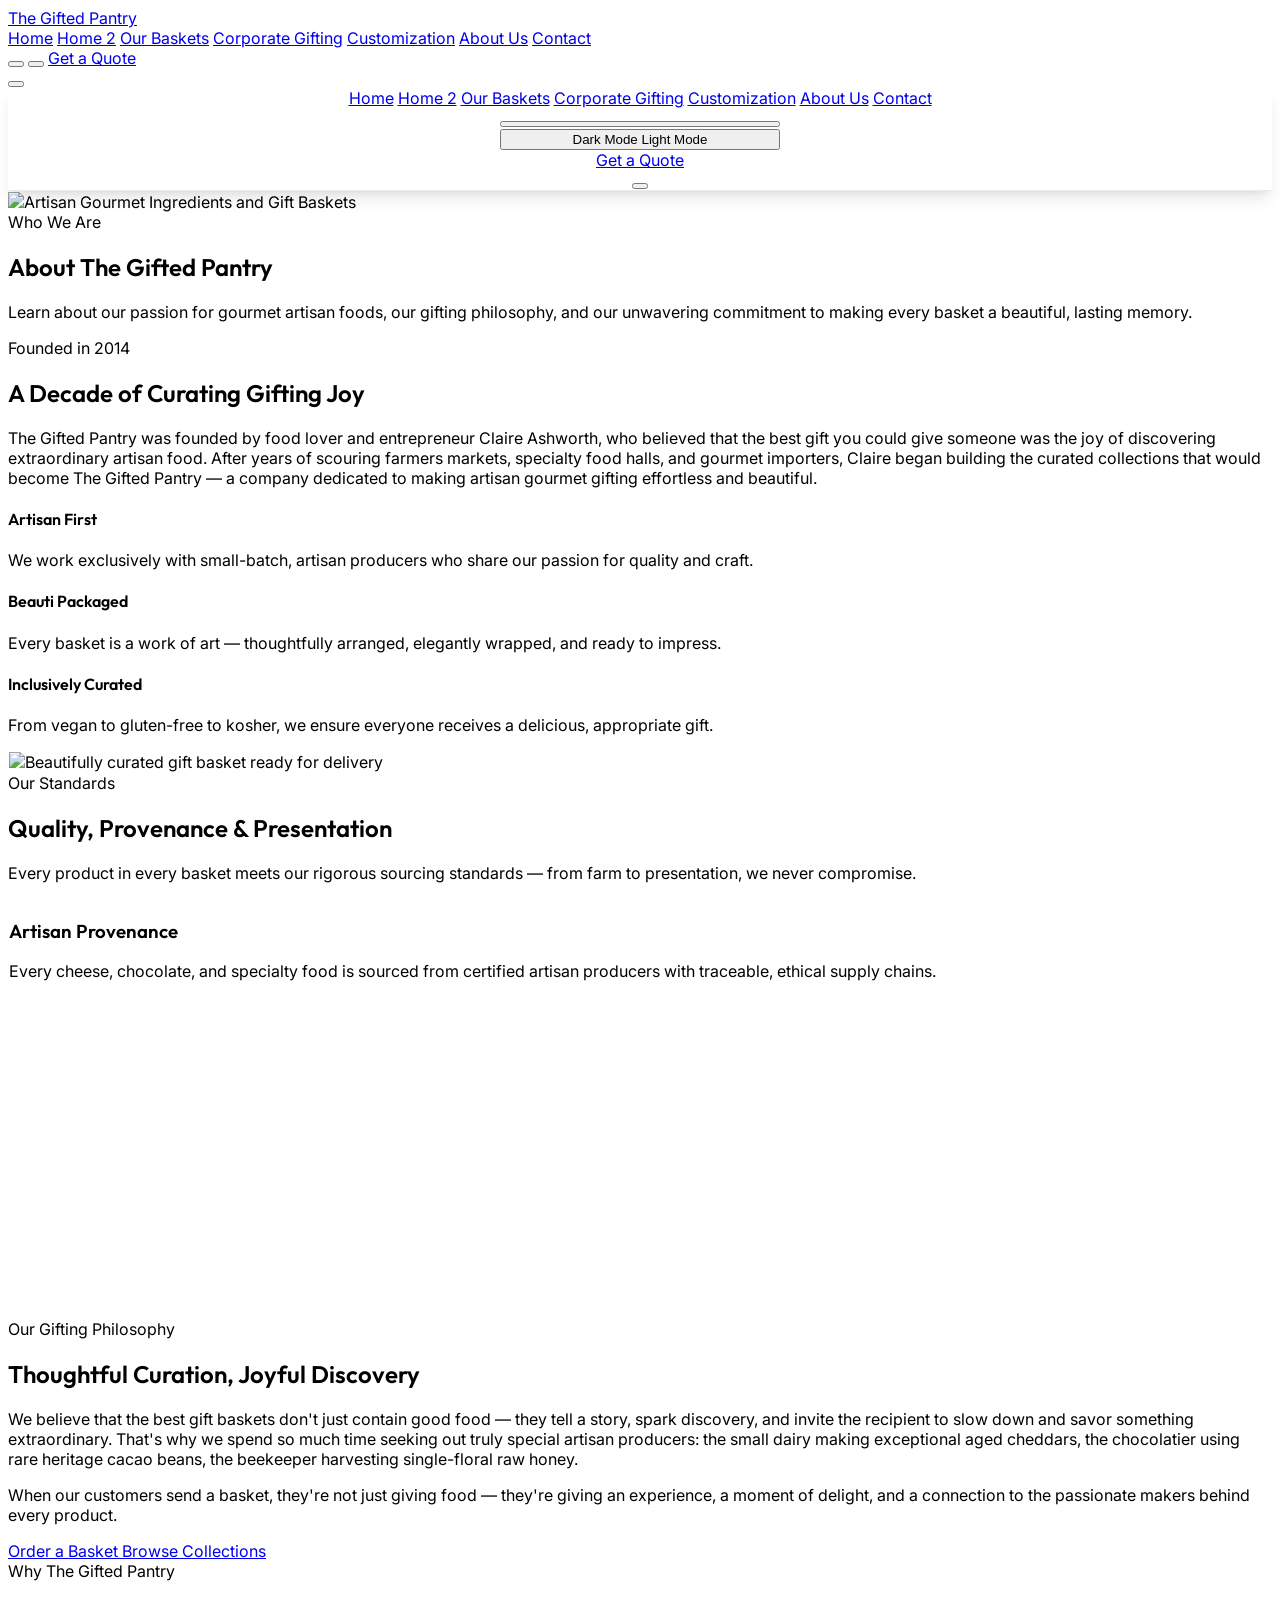
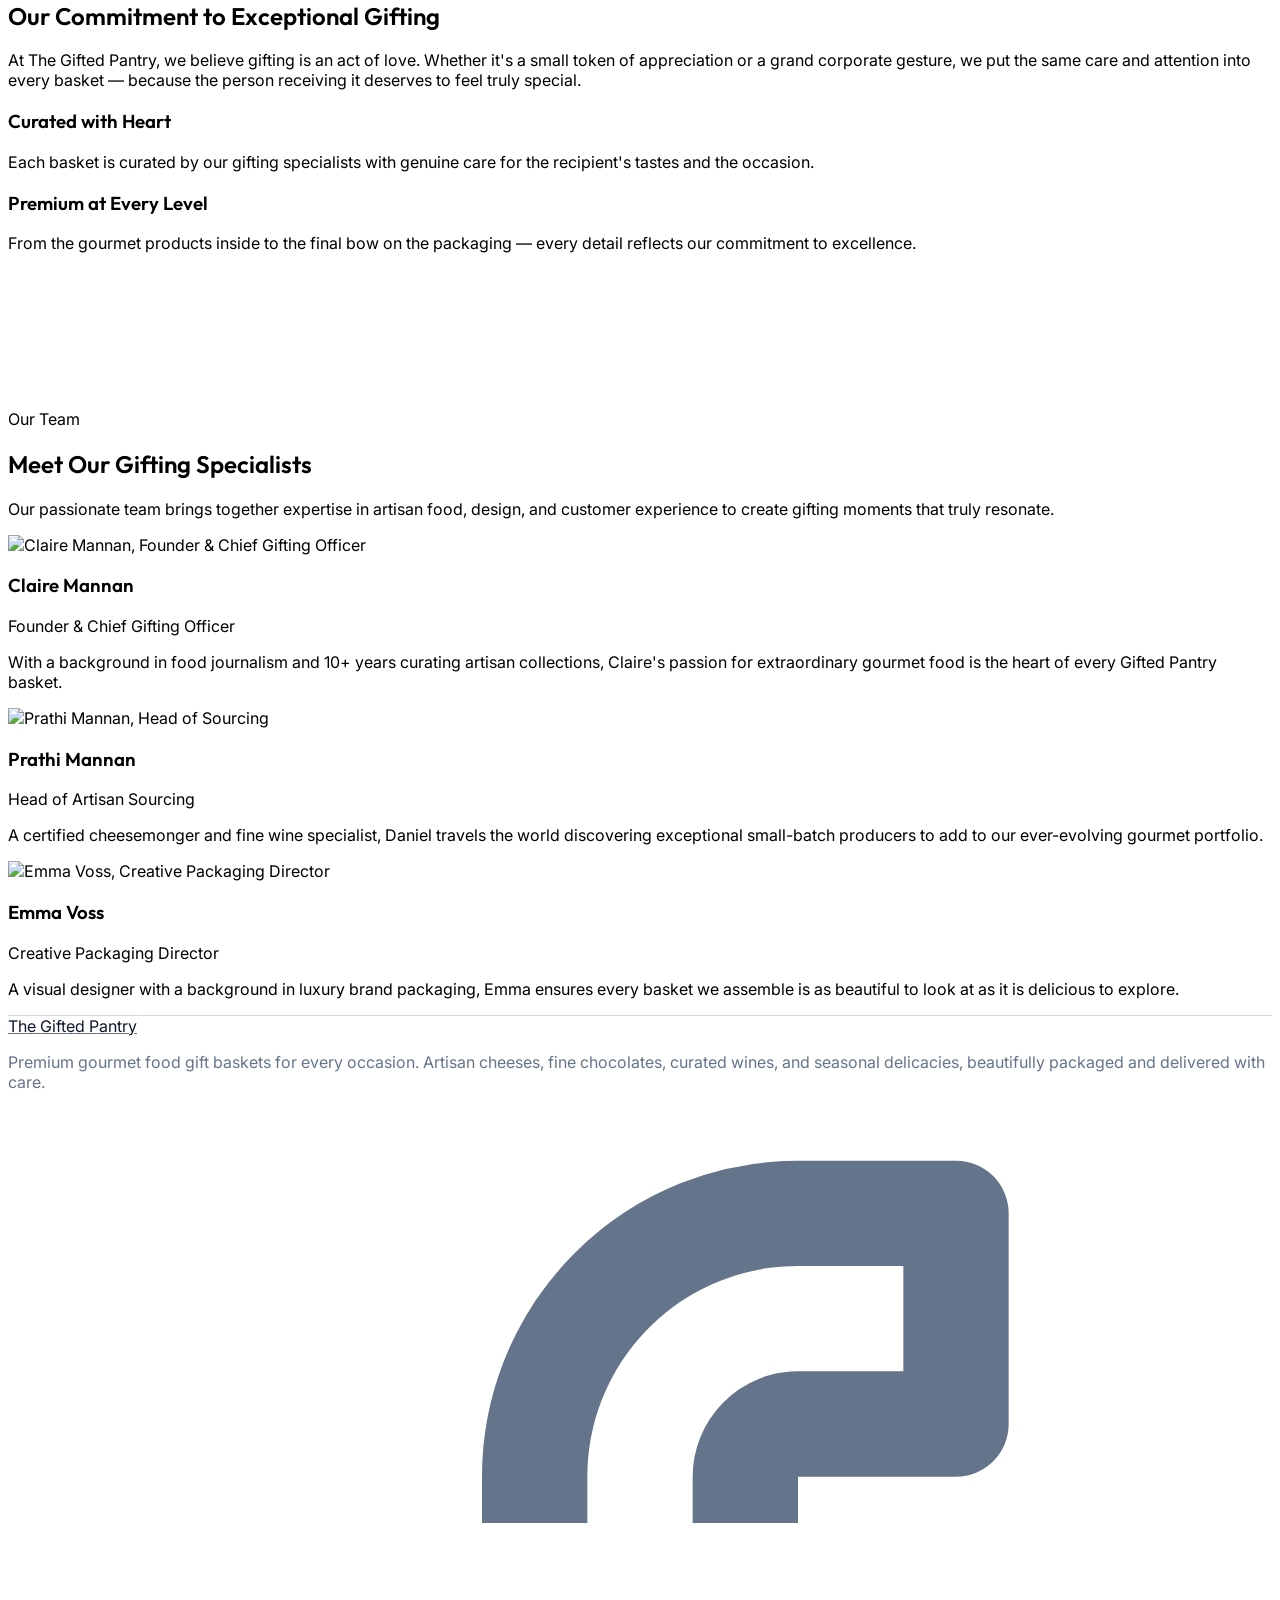
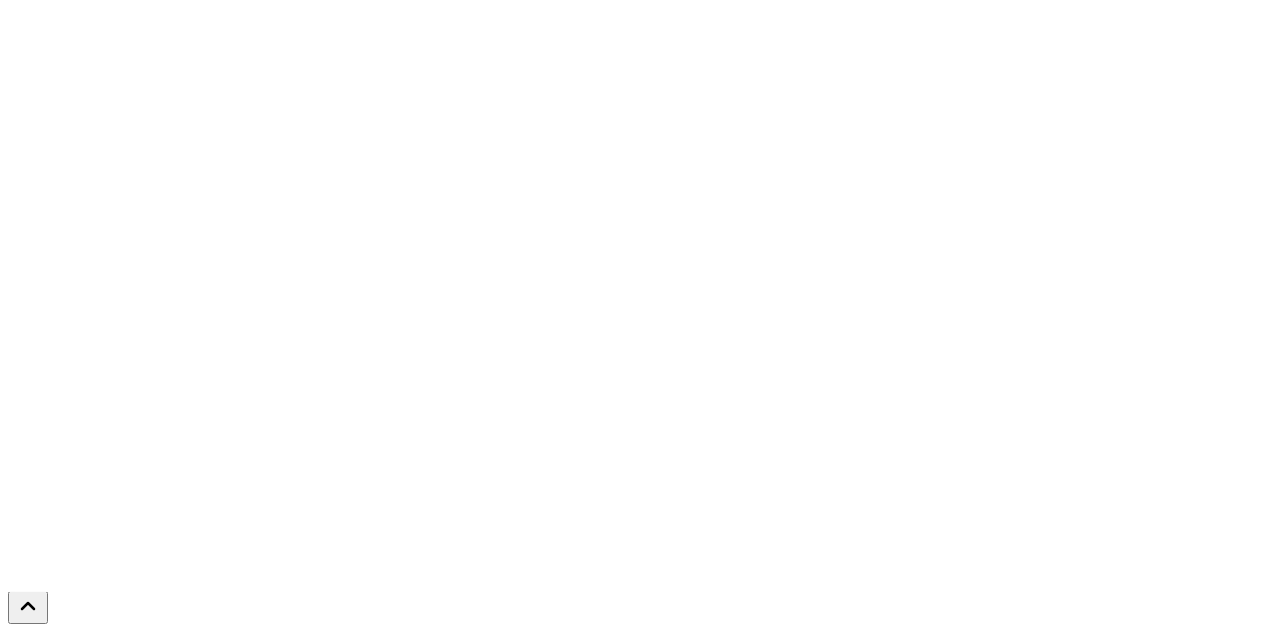
==== commit c376d505: "U" ====
--- a/about.html
+++ b/about.html
@@ -18,7 +18,7 @@
             brand: {
               light: '#fdf8ef', dark: '#1a1207',
               primary: '#c8892a', primaryHover: '#a36d1a',
-              secondary: '#2d6a4f', secondaryHover: '#1f4f3a',
+              secondary: '#d9a752', secondaryHover: '#a36d1a', navy: '#2a1c0b',
               accent: '#e0a84a', navy: '#1a3a2a',
             },
             slate: {
@@ -109,17 +109,20 @@
     
     <!-- 1. Hero Section -->
     <section class="relative py-20 md:py-28 overflow-hidden text-white bg-slate-950 page-hero">
-      <img src="https://images.unsplash.com/photo-1510812431401-41d2bd2722f3?auto=format&fit=crop&q=80&w=1600" 
+      <img src="https://rusticbakery.com/cdn/shop/files/Just-Add-Cheese-Gift-Basket042_26.jpg?v=1786468526" 
            alt="Artisan Gourmet Ingredients and Gift Baskets" 
-           class="absolute inset-0 w-full h-full object-cover opacity-60">
-      <div class="absolute inset-0 bg-gradient-to-t from-slate-950/85 via-slate-950/55 to-slate-900/25 z-0"></div>
+           class="absolute inset-0 w-full h-full object-cover opacity-90 dark:opacity-90">
+      <div class="absolute inset-0 bg-gradient-to-t from-slate-950/75 via-slate-950/45 to-slate-950/25 z-0"></div>
       
       <div class="max-w-7xl mx-auto px-4 sm:px-6 lg:px-8 text-center space-y-4 relative z-10 animate-fade-in-up">
-        <span class="text-amber-300 font-semibold uppercase tracking-wider text-xs sm:text-sm">Who We Are</span>
-        <h1 class="text-3xl sm:text-4xl lg:text-5xl font-extrabold font-outfit text-white leading-tight">
+        <div class="inline-flex items-center space-x-2 rtl:space-x-reverse px-3.5 py-1.5 rounded-full bg-slate-950/80 border border-white/20 text-amber-300 font-bold text-xs sm:text-sm tracking-wider uppercase backdrop-blur-md shadow-lg">
+          <i data-lucide="heart" class="w-4 h-4 text-amber-400"></i>
+          <span>Who We Are</span>
+        </div>
+        <h1 class="text-3xl sm:text-4xl lg:text-5xl font-extrabold font-outfit text-white leading-tight drop-shadow-md">
           About The Gifted Pantry
         </h1>
-        <p class="text-slate-200 max-w-xl mx-auto text-xs sm:text-sm md:text-base font-normal leading-relaxed">
+        <p class="text-slate-100 max-w-xl mx-auto text-xs sm:text-sm md:text-base font-medium leading-relaxed drop-shadow-md">
           Learn about our passion for gourmet artisan foods, our gifting philosophy, and our unwavering commitment to making every basket a beautiful, lasting memory.
         </p>
       </div>
@@ -131,26 +134,26 @@
         <div class="grid grid-cols-1 lg:grid-cols-12 gap-12 items-center">
           
           <div class="lg:col-span-7 space-y-6 text-left ltr:text-left rtl:text-right">
-            <span class="text-brand-secondary font-semibold uppercase tracking-wider text-sm">Founded in 2014</span>
-            <h2 class="text-2xl sm:text-3xl font-bold font-outfit text-slate-900 dark:text-white leading-snug">
+            <span class="text-brand-primary font-semibold uppercase tracking-wider text-sm font-outfit">Founded in 2014</span>
+            <h2 class="text-3xl sm:text-4xl font-bold font-outfit text-slate-900 dark:text-white leading-snug">
               A Decade of Curating Gifting Joy
             </h2>
-            <p class="text-sm text-slate-600 dark:text-slate-300 leading-relaxed font-normal">
+            <p class="text-base sm:text-lg text-slate-600 dark:text-slate-300 leading-relaxed font-normal">
               The Gifted Pantry was founded by food lover and entrepreneur Claire Ashworth, who believed that the best gift you could give someone was the joy of discovering extraordinary artisan food. After years of scouring farmers markets, specialty food halls, and gourmet importers, Claire began building the curated collections that would become The Gifted Pantry — a company dedicated to making artisan gourmet gifting effortless and beautiful.
             </p>
             
             <div class="grid grid-cols-1 sm:grid-cols-3 gap-6 pt-4 border-t border-slate-100 dark:border-slate-800">
               <div>
-                <h4 class="font-bold text-slate-900 dark:text-white text-base">Artisan First</h4>
-                <p class="text-xs text-slate-400 mt-1 font-normal">We work exclusively with small-batch, artisan producers who share our passion for quality and craft.</p>
+                <h4 class="font-bold text-slate-900 dark:text-white text-lg">Artisan First</h4>
+                <p class="text-sm text-slate-500 dark:text-slate-400 mt-1 font-normal leading-relaxed">We work exclusively with small-batch, artisan producers who share our passion for quality and craft.</p>
               </div>
               <div>
-                <h4 class="font-bold text-slate-900 dark:text-white text-base">Beautifully Packaged</h4>
-                <p class="text-xs text-slate-400 mt-1 font-normal">Every basket is a work of art — thoughtfully arranged, elegantly wrapped, and ready to impress.</p>
+                <h4 class="font-bold text-slate-900 dark:text-white text-lg">Beauti Packaged</h4>
+                <p class="text-sm text-slate-500 dark:text-slate-400 mt-1 font-normal leading-relaxed">Every basket is a work of art — thoughtfully arranged, elegantly wrapped, and ready to impress.</p>
               </div>
               <div>
-                <h4 class="font-bold text-slate-900 dark:text-white text-base">Inclusively Curated</h4>
-                <p class="text-xs text-slate-400 mt-1 font-normal">From vegan to gluten-free to kosher, we ensure everyone receives a delicious, appropriate gift.</p>
+                <h4 class="font-bold text-slate-900 dark:text-white text-lg">Inclusively Curated</h4>
+                <p class="text-sm text-slate-500 dark:text-slate-400 mt-1 font-normal leading-relaxed">From vegan to gluten-free to kosher, we ensure everyone receives a delicious, appropriate gift.</p>
               </div>
             </div>
           </div>
@@ -158,7 +161,7 @@
           <div class="lg:col-span-5 relative">
             <div class="absolute -inset-4 rounded-3xl bg-gradient-to-tr from-brand-primary to-brand-accent opacity-10 blur-xl dark:opacity-20"></div>
             <div class="relative glass-card p-3 rounded-3xl shadow-xl">
-              <img src="https://images.unsplash.com/photo-1513475382585-d06e58bcb0e0?auto=format&fit=crop&q=80&w=600" 
+              <img src="https://brownliving.in/cdn/shop/files/luxury-conscious-gift-set-bnwd07-1-bare-necessities-artisanal-handcrafted-basket-artisanal-handcrafted-basket-5316669.jpg?v=1781541670" 
                    alt="Beautifully curated gift basket ready for delivery" 
                    class="rounded-2xl w-full h-auto aspect-[4/3] lg:h-[340px] lg:aspect-auto object-cover object-center">
             </div>
@@ -243,7 +246,7 @@
           <div class="lg:col-span-5 relative order-last lg:order-first">
             <div class="absolute -inset-4 rounded-3xl bg-gradient-to-tr from-brand-secondary to-brand-primary opacity-10 blur-xl dark:opacity-20"></div>
             <div class="relative glass-card p-3 rounded-3xl shadow-xl">
-              <img src="https://images.unsplash.com/photo-1607082348824-0a96f2a4b9da?auto=format&fit=crop&q=80&w=600" 
+              <img src="https://tastyribbon.com/cdn/shop/files/Tasty_Ribbon_March_263448_Resized.jpg?v=1785329567&width=800" 
                    alt="Gourmet artisan food selection process" 
                    class="rounded-2xl w-full h-auto aspect-[4/3] lg:h-[340px] lg:aspect-auto object-cover object-center">
             </div>
@@ -276,50 +279,50 @@
     </section>
 
     <!-- 5. Our Commitment Section -->
-    <section class="py-16 bg-slate-900 dark:bg-slate-950 text-white relative overflow-hidden">
+    <section class="py-16 bg-slate-50 dark:bg-slate-950 text-slate-900 dark:text-white relative overflow-hidden">
       <div class="max-w-7xl mx-auto px-4 sm:px-6 lg:px-8 relative z-10">
         <div class="grid grid-cols-1 lg:grid-cols-12 gap-12 items-center">
           <div class="lg:col-span-7 space-y-6 text-left ltr:text-left rtl:text-right">
-            <span class="text-brand-secondary font-semibold uppercase tracking-wider text-sm">Why The Gifted Pantry</span>
-            <h2 class="text-2xl sm:text-3xl font-bold font-outfit text-white leading-snug">
+            <span class="text-brand-primary font-semibold uppercase tracking-wider text-sm font-outfit">Why The Gifted Pantry</span>
+            <h2 class="text-2xl sm:text-3xl font-bold font-outfit text-slate-900 dark:text-white leading-snug">
               Our Commitment to Exceptional Gifting
             </h2>
-            <p class="text-sm text-slate-300 leading-relaxed font-normal">
+            <p class="text-sm text-slate-600 dark:text-slate-300 leading-relaxed font-normal">
               At The Gifted Pantry, we believe gifting is an act of love. Whether it's a small token of appreciation or a grand corporate gesture, we put the same care and attention into every basket — because the person receiving it deserves to feel truly special.
             </p>
             
             <div class="grid grid-cols-1 sm:grid-cols-2 gap-6 pt-4">
               <div class="flex items-start space-x-3.5 rtl:space-x-reverse">
-                <div class="p-2.5 bg-slate-800 rounded-xl text-brand-secondary flex-shrink-0">
+                <div class="p-2.5 bg-white dark:bg-slate-800 rounded-xl text-brand-primary shadow-sm border border-slate-100 dark:border-slate-700 flex-shrink-0">
                   <i data-lucide="heart" class="w-5 h-5"></i>
                 </div>
                 <div>
-                  <h3 class="font-bold text-white text-base">Curated with Heart</h3>
-                  <p class="text-xs text-slate-400 mt-1 leading-relaxed">Each basket is curated by our gifting specialists with genuine care for the recipient's tastes and the occasion.</p>
+                  <h3 class="font-bold text-slate-900 dark:text-white text-base">Curated with Heart</h3>
+                  <p class="text-xs text-slate-500 dark:text-slate-400 mt-1 leading-relaxed">Each basket is curated by our gifting specialists with genuine care for the recipient's tastes and the occasion.</p>
                 </div>
               </div>
               
               <div class="flex items-start space-x-3.5 rtl:space-x-reverse">
-                <div class="p-2.5 bg-slate-800 rounded-xl text-brand-primary flex-shrink-0">
+                <div class="p-2.5 bg-white dark:bg-slate-800 rounded-xl text-brand-primary shadow-sm border border-slate-100 dark:border-slate-700 flex-shrink-0">
                   <i data-lucide="star" class="w-5 h-5"></i>
                 </div>
                 <div>
-                  <h3 class="font-bold text-white text-base">Premium at Every Level</h3>
-                  <p class="text-xs text-slate-400 mt-1 leading-relaxed">From the gourmet products inside to the final bow on the packaging — every detail reflects our commitment to excellence.</p>
+                  <h3 class="font-bold text-slate-900 dark:text-white text-base">Premium at Every Level</h3>
+                  <p class="text-xs text-slate-500 dark:text-slate-400 mt-1 leading-relaxed">From the gourmet products inside to the final bow on the packaging — every detail reflects our commitment to excellence.</p>
                 </div>
               </div>
             </div>
           </div>
 
           <div class="lg:col-span-5 relative">
-            <div class="relative glass-card p-8 rounded-3xl border border-slate-700 bg-slate-800/40 text-left ltr:text-left rtl:text-right space-y-6">
-              <h3 class="text-xl font-bold font-outfit text-white">Our Track Record</h3>
-              <p class="text-xs text-slate-300 leading-relaxed font-normal">
+            <div class="relative glass-card p-8 rounded-3xl border border-slate-200 dark:border-slate-800 bg-white/80 dark:bg-slate-900/60 shadow-lg text-left ltr:text-left rtl:text-right space-y-6">
+              <h3 class="text-xl font-bold font-outfit text-slate-900 dark:text-white">Our Track Record</h3>
+              <p class="text-xs text-slate-600 dark:text-slate-300 leading-relaxed font-normal">
                 Over a decade of curating extraordinary gifting experiences for individuals, families, and hundreds of businesses across the country.
               </p>
-              <div class="flex items-center space-x-4 rtl:space-x-reverse bg-slate-900/60 p-4 rounded-2xl border border-slate-700/50">
-                <div class="text-3xl font-extrabold text-brand-secondary">12k+</div>
-                <div class="text-[11px] text-slate-400 font-semibold uppercase tracking-wider leading-snug">
+              <div class="flex items-center space-x-4 rtl:space-x-reverse bg-slate-100/80 dark:bg-slate-900/80 p-4 rounded-2xl border border-slate-200 dark:border-slate-700/50">
+                <div class="text-3xl font-extrabold text-brand-primary">12k+</div>
+                <div class="text-[11px] text-slate-500 dark:text-slate-400 font-semibold uppercase tracking-wider leading-snug">
                   Gourmet gift baskets lovingly curated and delivered since 2014
                 </div>
               </div>
@@ -334,11 +337,11 @@
       <div class="max-w-7xl mx-auto px-4 sm:px-6 lg:px-8 text-center">
         
         <div class="max-w-3xl mx-auto mb-16 space-y-4">
-          <span class="text-brand-primary font-semibold uppercase tracking-wider text-sm">Our Team</span>
-          <h2 class="text-2xl sm:text-3xl font-bold font-outfit text-slate-900 dark:text-white">
+          <span class="text-brand-primary font-semibold uppercase tracking-wider text-sm font-outfit">Our Team</span>
+          <h2 class="text-3xl sm:text-4xl font-bold font-outfit text-slate-900 dark:text-white">
             Meet Our Gifting Specialists
           </h2>
-          <p class="text-slate-600 dark:text-slate-300 text-xs sm:text-sm font-normal">
+          <p class="text-slate-600 dark:text-slate-300 text-sm sm:text-base font-normal">
             Our passionate team brings together expertise in artisan food, design, and customer experience to create gifting moments that truly resonate.
           </p>
         </div>
@@ -346,14 +349,14 @@
         <div class="grid grid-cols-1 md:grid-cols-2 lg:grid-cols-3 gap-8">
           <div class="flex flex-col bg-slate-50 dark:bg-slate-950 rounded-3xl overflow-hidden shadow-md hover:shadow-lg transition-all duration-300 border border-slate-100 dark:border-slate-800 group">
             <div class="overflow-hidden h-96 relative">
-              <img src="https://images.unsplash.com/photo-1573496359142-b8d87734a5a2?auto=format&fit=crop&q=80&w=600" 
-                   alt="Claire Ashworth, Founder & Chief Gifting Officer" 
+              <img src="https://thumbs.dreamstime.com/b/confident-indian-professional-woman-casual-posing-vertical-portrait-beautiful-young-looking-camera-keeping-hands-folded-340188923.jpg" 
+                   alt="Claire Mannan, Founder &amp; Chief Gifting Officer" 
                    class="w-full h-full object-cover object-top group-hover:scale-105 transition-transform duration-500">
             </div>
             <div class="p-6 text-left ltr:text-left rtl:text-right space-y-2">
-              <h3 class="text-lg font-bold text-slate-900 dark:text-white">Claire Ashworth</h3>
-              <p class="text-xs text-brand-primary font-semibold uppercase tracking-wider">Founder &amp; Chief Gifting Officer</p>
-              <p class="text-xs text-slate-500 dark:text-slate-400 font-normal leading-relaxed pt-1">
+              <h3 class="text-xl font-bold text-slate-900 dark:text-white font-outfit">Claire Mannan</h3>
+              <p class="text-sm text-brand-primary font-semibold uppercase tracking-wider">Founder &amp; Chief Gifting Officer</p>
+              <p class="text-sm text-slate-500 dark:text-slate-400 font-normal leading-relaxed pt-1">
                 With a background in food journalism and 10+ years curating artisan collections, Claire's passion for extraordinary gourmet food is the heart of every Gifted Pantry basket.
               </p>
             </div>
@@ -361,14 +364,14 @@
 
           <div class="flex flex-col bg-slate-50 dark:bg-slate-950 rounded-3xl overflow-hidden shadow-md hover:shadow-lg transition-all duration-300 border border-slate-100 dark:border-slate-800 group">
             <div class="overflow-hidden h-96 relative">
-              <img src="https://images.unsplash.com/photo-1560250097-0b93528c311a?auto=format&fit=crop&q=80&w=600" 
-                   alt="Daniel Park, Head of Sourcing" 
+              <img src="https://static.vecteezy.com/system/resources/thumbnails/079/512/416/small_2x/a-confident-and-smiling-young-businessman-in-a-navy-suit-with-a-blue-tie-standing-with-arms-crossed-photo.jpg" 
+                   alt="Prathi Mannan, Head of Sourcing" 
                    class="w-full h-full object-cover object-top group-hover:scale-105 transition-transform duration-500">
             </div>
             <div class="p-6 text-left ltr:text-left rtl:text-right space-y-2">
-              <h3 class="text-lg font-bold text-slate-900 dark:text-white">Daniel Park</h3>
-              <p class="text-xs text-brand-secondary font-semibold uppercase tracking-wider">Head of Artisan Sourcing</p>
-              <p class="text-xs text-slate-500 dark:text-slate-400 font-normal leading-relaxed pt-1">
+              <h3 class="text-xl font-bold text-slate-900 dark:text-white font-outfit">Prathi Mannan</h3>
+              <p class="text-sm text-brand-primary font-semibold uppercase tracking-wider">Head of Artisan Sourcing</p>
+              <p class="text-sm text-slate-500 dark:text-slate-400 font-normal leading-relaxed pt-1">
                 A certified cheesemonger and fine wine specialist, Daniel travels the world discovering exceptional small-batch producers to add to our ever-evolving gourmet portfolio.
               </p>
             </div>
@@ -376,14 +379,14 @@
 
           <div class="last-card-md flex flex-col bg-slate-50 dark:bg-slate-950 rounded-3xl overflow-hidden shadow-md hover:shadow-lg transition-all duration-300 border border-slate-100 dark:border-slate-800 group">
             <div class="overflow-hidden h-96 relative">
-              <img src="https://images.unsplash.com/photo-1580489944761-15a19d654956?auto=format&fit=crop&q=80&w=600" 
+              <img src="https://t4.ftcdn.net/jpg/03/02/76/57/360_F_302765753_5vrPxvGXSl4X63p9WeWTxliKRPeVE5Y9.jpg" 
                    alt="Emma Voss, Creative Packaging Director" 
                    class="w-full h-full object-cover object-top group-hover:scale-105 transition-transform duration-500">
             </div>
             <div class="p-6 text-left ltr:text-left rtl:text-right space-y-2">
-              <h3 class="text-lg font-bold text-slate-900 dark:text-white">Emma Voss</h3>
-              <p class="text-xs text-amber-600 font-semibold uppercase tracking-wider">Creative Packaging Director</p>
-              <p class="text-xs text-slate-500 dark:text-slate-400 font-normal leading-relaxed pt-1">
+              <h3 class="text-xl font-bold text-slate-900 dark:text-white font-outfit">Emma Voss</h3>
+              <p class="text-sm text-amber-600 font-semibold uppercase tracking-wider">Creative Packaging Director</p>
+              <p class="text-sm text-slate-500 dark:text-slate-400 font-normal leading-relaxed pt-1">
                 A visual designer with a background in luxury brand packaging, Emma ensures every basket we assemble is as beautiful to look at as it is delicious to explore.
               </p>
             </div>
--- a/index.css
+++ b/index.css
@@ -8,10 +8,16 @@
     scroll-behavior: smooth;
     font-family: 'Inter', sans-serif;
   }
-  
-  h1, h2, h3, h4, h5, h6 {
+
+  h1,
+  h2,
+  h3,
+  h4,
+  h5,
+  h6 {
     font-family: 'Outfit', sans-serif;
-    font-weight: 600; /* As requested, maintain heading font weight at 600 */
+    font-weight: 600;
+    /* As requested, maintain heading font weight at 600 */
   }
 
   body {
@@ -28,6 +34,7 @@
 ::-webkit-scrollbar-track {
   background: rgba(250, 248, 243, 1);
 }
+
 .dark ::-webkit-scrollbar-track {
   background: rgba(26, 18, 7, 1);
 }
@@ -36,8 +43,9 @@
   background: rgba(200, 137, 42, 0.8);
   border-radius: 4px;
 }
+
 .dark ::-webkit-scrollbar-thumb {
-  background: rgba(45, 106, 79, 0.8);
+  background: rgba(200, 137, 42, 0.8);
 }
 
 ::-webkit-scrollbar-thumb:hover {
@@ -79,6 +87,7 @@
     opacity: 0;
     transform: translateY(20px);
   }
+
   to {
     opacity: 1;
     transform: translateY(0);
@@ -89,6 +98,7 @@
   from {
     opacity: 0;
   }
+
   to {
     opacity: 1;
   }
@@ -99,6 +109,7 @@
     opacity: 0;
     transform: translateX(-30px);
   }
+
   to {
     opacity: 1;
     transform: translateX(0);
@@ -110,6 +121,7 @@
     opacity: 0;
     transform: translateX(30px);
   }
+
   to {
     opacity: 1;
     transform: translateX(0);
@@ -136,12 +148,15 @@
 .animation-delay-100 {
   animation-delay: 100ms;
 }
+
 .animation-delay-200 {
   animation-delay: 200ms;
 }
+
 .animation-delay-300 {
   animation-delay: 300ms;
 }
+
 .animation-delay-400 {
   animation-delay: 400ms;
 }
@@ -211,12 +226,13 @@
 }
 
 .dark .bubble {
-  background: radial-gradient(circle, rgba(45, 106, 79, 0.12) 0%, rgba(26, 18, 7, 0) 70%);
+  background: radial-gradient(circle, rgba(200, 137, 42, 0.12) 0%, rgba(26, 18, 7, 0) 70%);
 }
 
 /* Webkit date picker indicator color fix in dark mode */
 .dark input[type="date"]::-webkit-calendar-picker-indicator {
-  filter: none; /* Prevent double-inversion when color-scheme: dark is active */
+  filter: none;
+  /* Prevent double-inversion when color-scheme: dark is active */
   opacity: 0.9;
   cursor: pointer;
 }
@@ -266,11 +282,11 @@
 .dark #mobile-menu {
   background: #1a1207 !important;
   background-color: #1a1207 !important;
-  border-bottom: 1px solid rgba(45, 106, 79, 0.4) !important;
-}
-
-#mobile-menu a, 
-#mobile-menu button, 
+  border-bottom: 1px solid rgba(200, 137, 42, 0.4) !important;
+}
+
+#mobile-menu a,
+#mobile-menu button,
 #mobile-menu div {
   text-align: center !important;
   justify-content: center !important;
@@ -299,7 +315,7 @@
 }
 
 /* Center the flex layout containers inside mobile menu */
-#mobile-menu > div {
+#mobile-menu>div {
   width: 100% !important;
   max-width: 280px !important;
   margin-left: auto !important;
@@ -315,38 +331,40 @@
 
 /* --- Hero Section Height Overrides --- */
 
-/* At 768px (md) screens — reduce hero height */
-@media (min-width: 768px) and (max-width: 1023px) {
-  .hero-section {
-    min-height: 75vh !important;
-  }
-}
-
-/* At 1024px (lg) screens — reduce hero height */
-@media (min-width: 1024px) and (max-width: 1279px) {
-  .hero-section {
-    min-height: 80vh !important;
-  }
-}
-
-/* At 360px / small mobile — hide the absolute background image, show separate img */
+/* At 368px / small mobile screens — clean background & responsive padding */
 @media (max-width: 639px) {
-  .hero-bg-img {
-    display: none !important;
-  }
-  .hero-overlay {
-    display: none !important;
-  }
   .hero-section {
     background: #1a1207 !important;
     min-height: auto !important;
-    padding-top: 2rem !important;
-    padding-bottom: 0 !important;
+    padding-top: 2.5rem !important;
+    padding-bottom: 2.5rem !important;
+  }
+}
+
+/* At 768px (md) screens */
+@media (min-width: 768px) and (max-width: 1023px) {
+  .hero-section {
+    min-height: 80vh !important;
+  }
+}
+
+/* At 1024px (lg) screens */
+@media (min-width: 1024px) and (max-width: 1279px) {
+  .hero-section {
+    min-height: 85vh !important;
+  }
+}
+
+/* At 1280px+ / 1440px desktop screens — match home 2 hero height */
+@media (min-width: 1280px) {
+  .hero-section {
+    min-height: 90vh !important;
   }
 }
 
 /* --- Header Layout for 1024px - 1279px (lg screens) --- */
 @media (min-width: 1024px) and (max-width: 1279px) {
+
   /* Reduce nav outer container horizontal padding to fit the content */
   nav .max-w-7xl {
     padding-left: 1rem !important;
@@ -355,49 +373,68 @@
 
   /* Logo adjustment */
   nav a.group {
-    column-gap: 0.375rem !important; /* space-x-1.5 equivalent */
-  }
+    column-gap: 0.375rem !important;
+    /* space-x-1.5 equivalent */
+  }
+
   nav a.group .w-10 {
-    width: 2.25rem !important; /* w-9 */
-    height: 2.25rem !important; /* h-9 */
-  }
+    width: 2.25rem !important;
+    /* w-9 */
+    height: 2.25rem !important;
+    /* h-9 */
+  }
+
   nav a.group span.font-outfit {
-    font-size: 1.25rem !important; /* text-xl */
+    font-size: 1.25rem !important;
+    /* text-xl */
   }
 
   /* Desktop Menu container */
   nav div.hidden.lg\:flex.space-x-1 {
-    column-gap: 0.125rem !important; /* space-x-0.5 */
+    column-gap: 0.125rem !important;
+    /* space-x-0.5 */
     margin-left: 0.375rem !important;
     margin-right: 0.375rem !important;
   }
 
   /* Desktop Menu links */
   nav div.hidden.lg\:flex.space-x-1 a {
-    padding-left: 0.375rem !important; /* px-1.5 */
-    padding-right: 0.375rem !important; /* px-1.5 */
-    font-size: 0.75rem !important; /* text-xs */
+    padding-left: 0.375rem !important;
+    /* px-1.5 */
+    padding-right: 0.375rem !important;
+    /* px-1.5 */
+    font-size: 0.75rem !important;
+    /* text-xs */
   }
 
   /* Utility Buttons container */
   nav div.hidden.lg\:flex.space-x-4 {
-    column-gap: 0.375rem !important; /* space-x-1.5 */
+    column-gap: 0.375rem !important;
+    /* space-x-1.5 */
   }
 
   /* Utility RTL/Theme Toggle buttons */
   nav div.hidden.lg\:flex.space-x-4 button {
-    width: 2rem !important; /* w-8 */
-    height: 2rem !important; /* h-8 */
+    width: 2rem !important;
+    /* w-8 */
+    height: 2rem !important;
+    /* h-8 */
   }
 
   /* Sign Up button */
   nav div.hidden.lg\:flex.space-x-4 a {
-    padding-left: 0.75rem !important; /* px-3 */
-    padding-right: 0.75rem !important; /* px-3 */
-    padding-top: 0.375rem !important; /* py-1.5 */
-    padding-bottom: 0.375rem !important; /* py-1.5 */
-    font-size: 0.75rem !important; /* text-xs */
-    border-radius: 0.5rem !important; /* rounded-lg */
+    padding-left: 0.75rem !important;
+    /* px-3 */
+    padding-right: 0.75rem !important;
+    /* px-3 */
+    padding-top: 0.375rem !important;
+    /* py-1.5 */
+    padding-bottom: 0.375rem !important;
+    /* py-1.5 */
+    font-size: 0.75rem !important;
+    /* text-xs */
+    border-radius: 0.5rem !important;
+    /* rounded-lg */
   }
 }
 
@@ -410,7 +447,8 @@
   backdrop-filter: blur(16px);
   -webkit-backdrop-filter: blur(16px);
   border-top: 1px solid rgba(203, 213, 225, 0.9);
-  color: #475569; /* slate-600 */
+  color: #475569;
+  /* slate-600 */
 }
 
 .dark .glass-footer {
@@ -418,13 +456,15 @@
   backdrop-filter: blur(16px);
   -webkit-backdrop-filter: blur(16px);
   border-top: 1px solid rgba(255, 255, 255, 0.08);
-  color: #a89060; /* warm amber-slate */
+  color: #a89060;
+  /* warm amber-slate */
 }
 
 /* Footer headings */
 .glass-footer h4 {
   color: #0f172a !important;
 }
+
 .dark .glass-footer h4 {
   color: #f8fafc !important;
 }
@@ -433,6 +473,7 @@
 .glass-footer .footer-brand-name {
   color: #0f172a !important;
 }
+
 .dark .glass-footer .footer-brand-name {
   color: #f8fafc !important;
 }
@@ -441,12 +482,15 @@
 .glass-footer a {
   color: #64748b;
 }
+
 .glass-footer a:hover {
   color: #c8892a;
 }
+
 .dark .glass-footer a {
   color: #94a3b8;
 }
+
 .dark .glass-footer a:hover {
   color: #e0a84a;
 }
@@ -461,6 +505,7 @@
 .glass-footer ul li span {
   color: #64748b;
 }
+
 .dark .glass-footer ul li,
 .dark .glass-footer ul li span {
   color: #94a3b8;
@@ -470,6 +515,7 @@
 .glass-footer p {
   color: #64748b;
 }
+
 .dark .glass-footer p {
   color: #94a3b8;
 }
@@ -479,6 +525,7 @@
   border-top-color: rgba(203, 213, 225, 0.8) !important;
   color: #64748b;
 }
+
 .dark .glass-footer .footer-copyright {
   border-top-color: rgba(51, 65, 85, 0.8) !important;
   color: #94a3b8;
@@ -504,16 +551,20 @@
   background-color: rgba(200, 137, 42, 0.06);
   border-radius: 1rem;
 }
+
 details.faq-item[open] summary {
   border-radius: 1rem 1rem 0 0;
 }
+
 details.faq-item summary .faq-chevron {
   transition: transform 0.3s ease, background-color 0.2s ease, color 0.2s ease;
 }
+
 details.faq-item summary:hover .faq-chevron {
   background-color: #c8892a;
   color: #fff;
 }
+
 details.faq-item[open] summary .faq-chevron {
   transform: rotate(180deg);
 }
@@ -524,4 +575,4 @@
     padding-top: 9.5rem !important;
     padding-bottom: 9.5rem !important;
   }
-}
+}
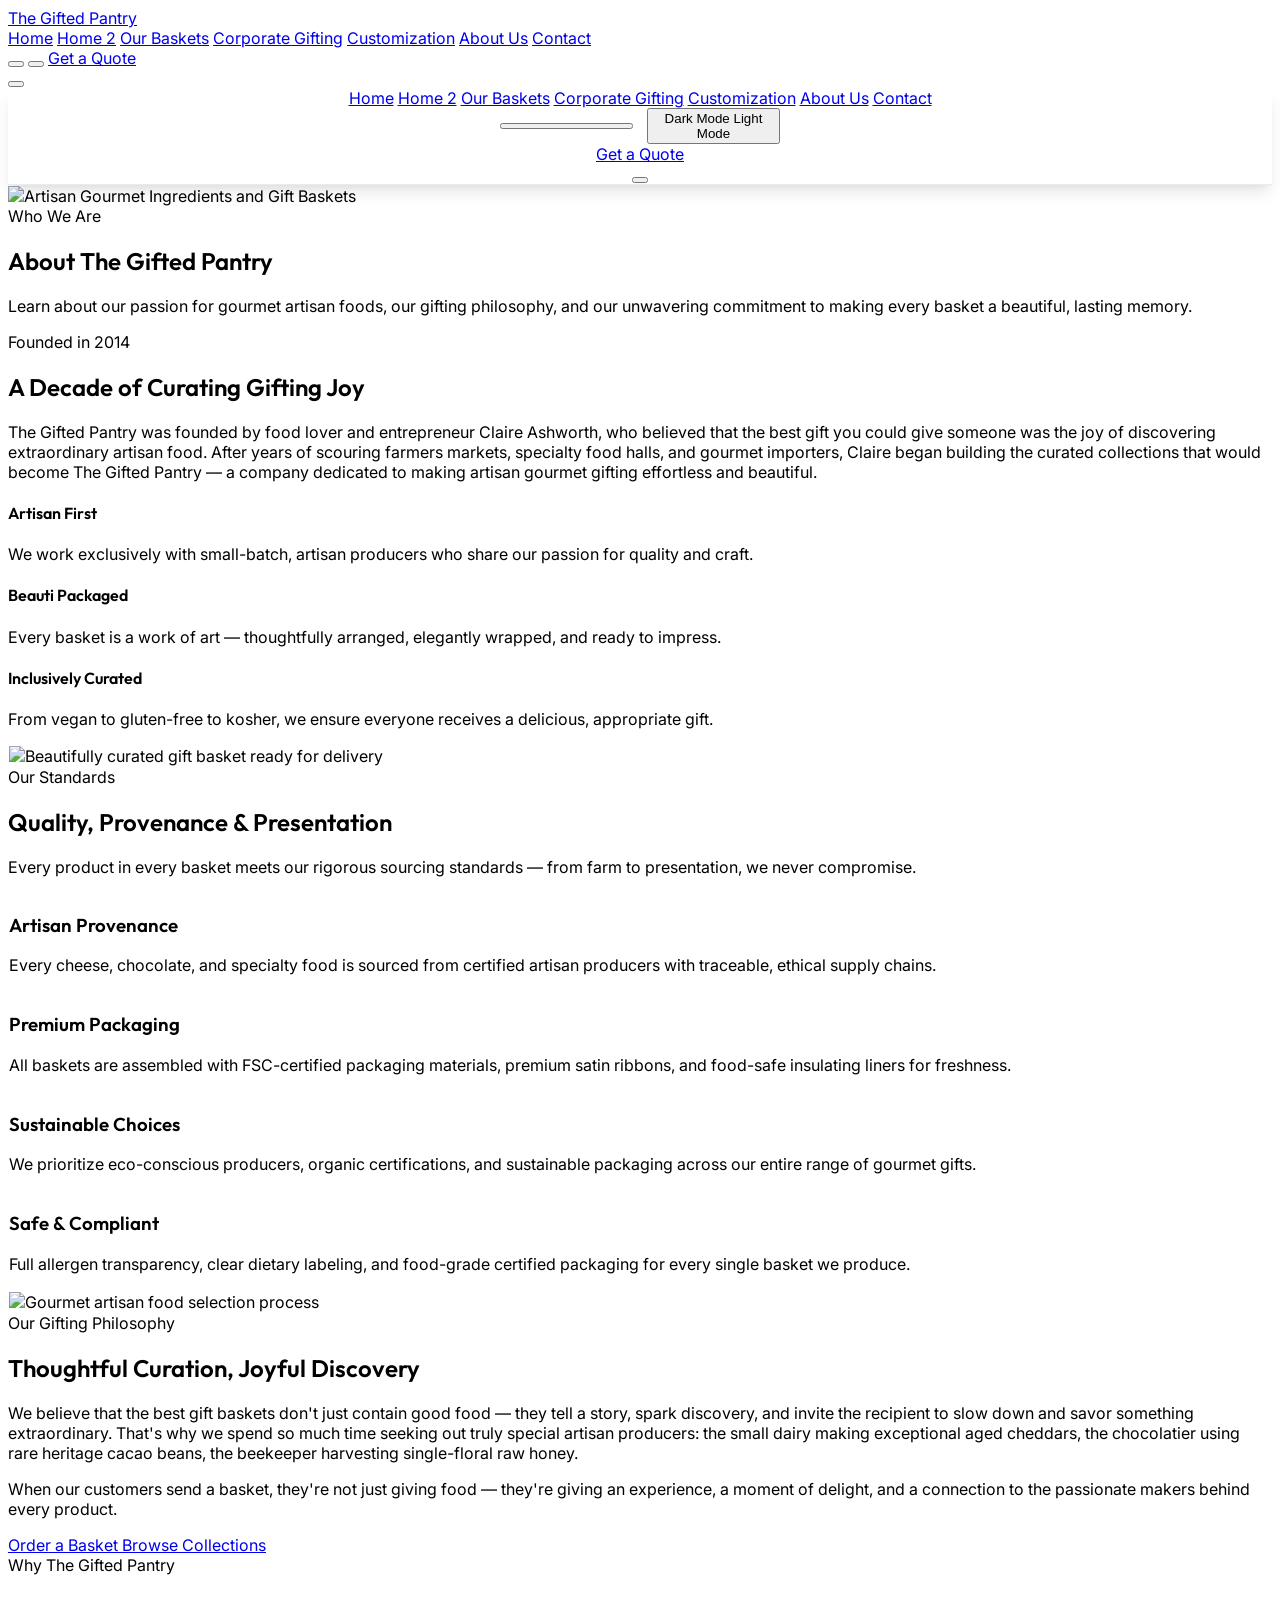
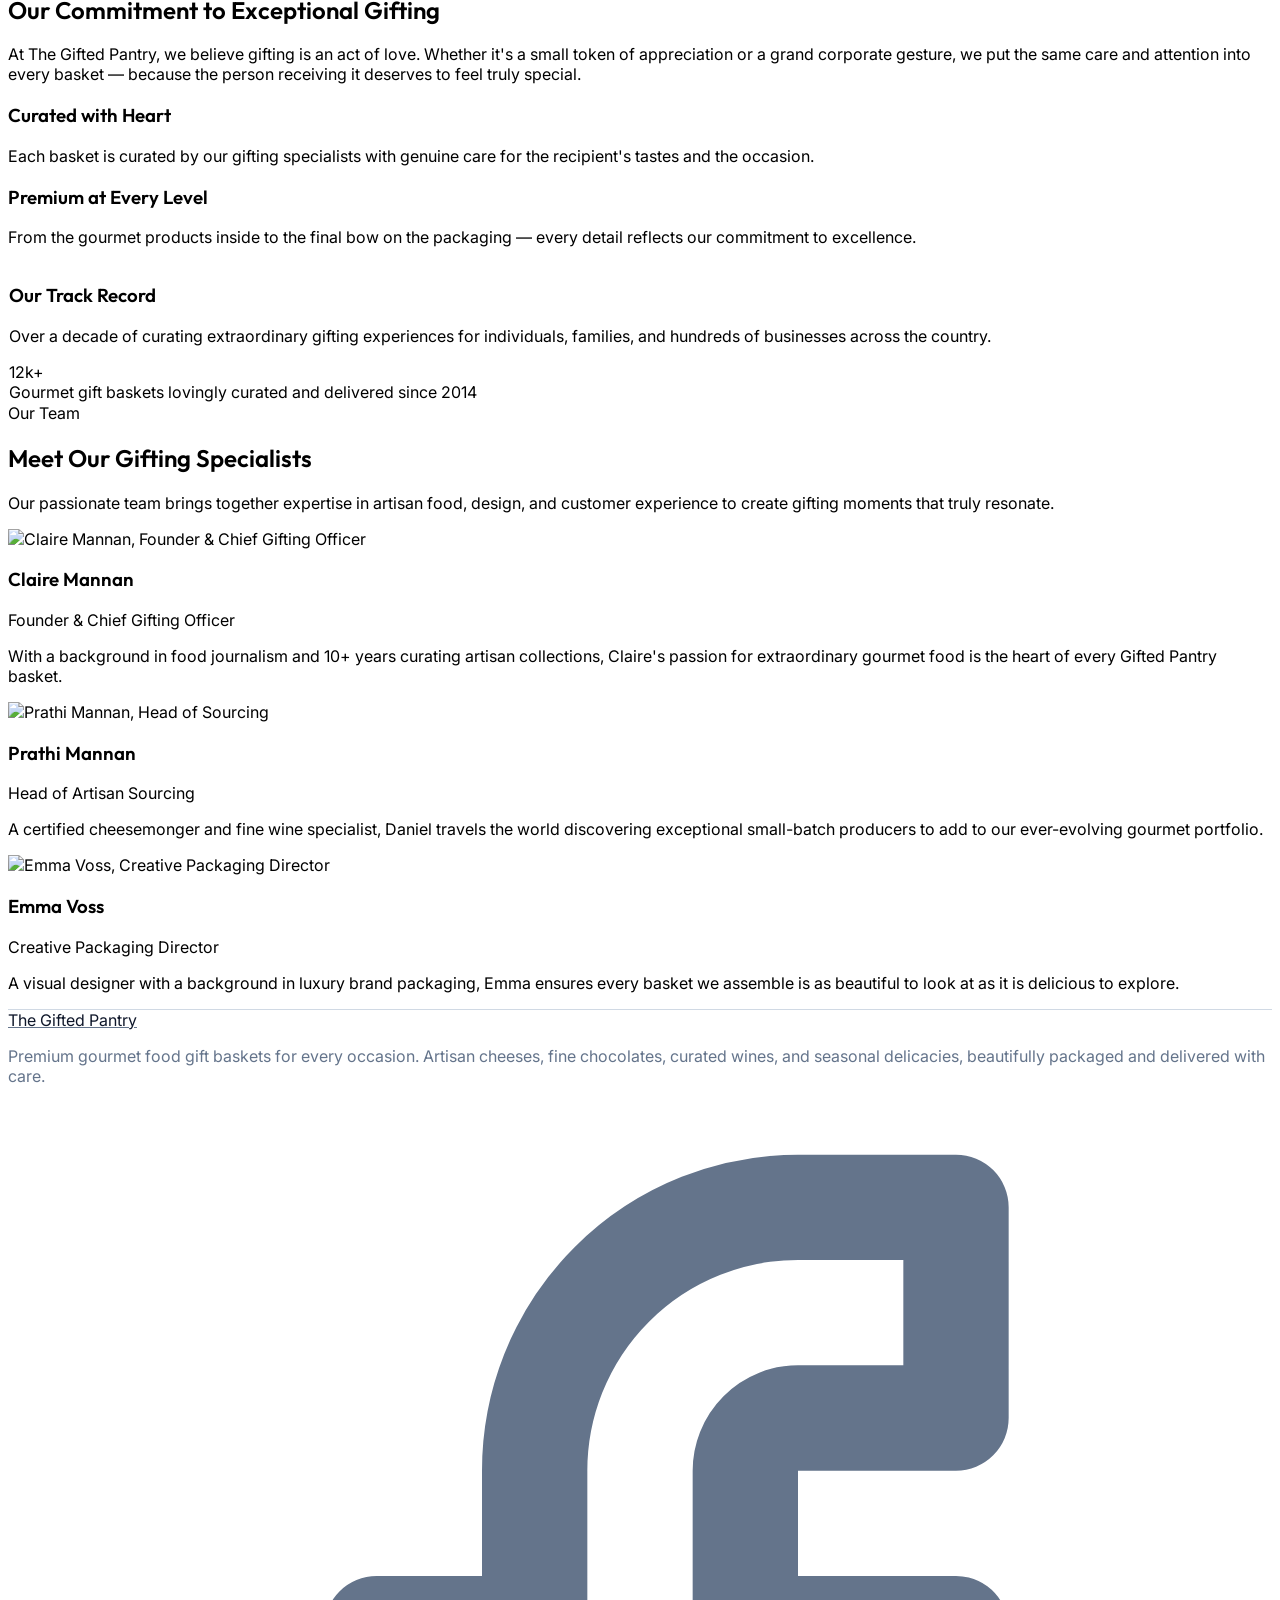
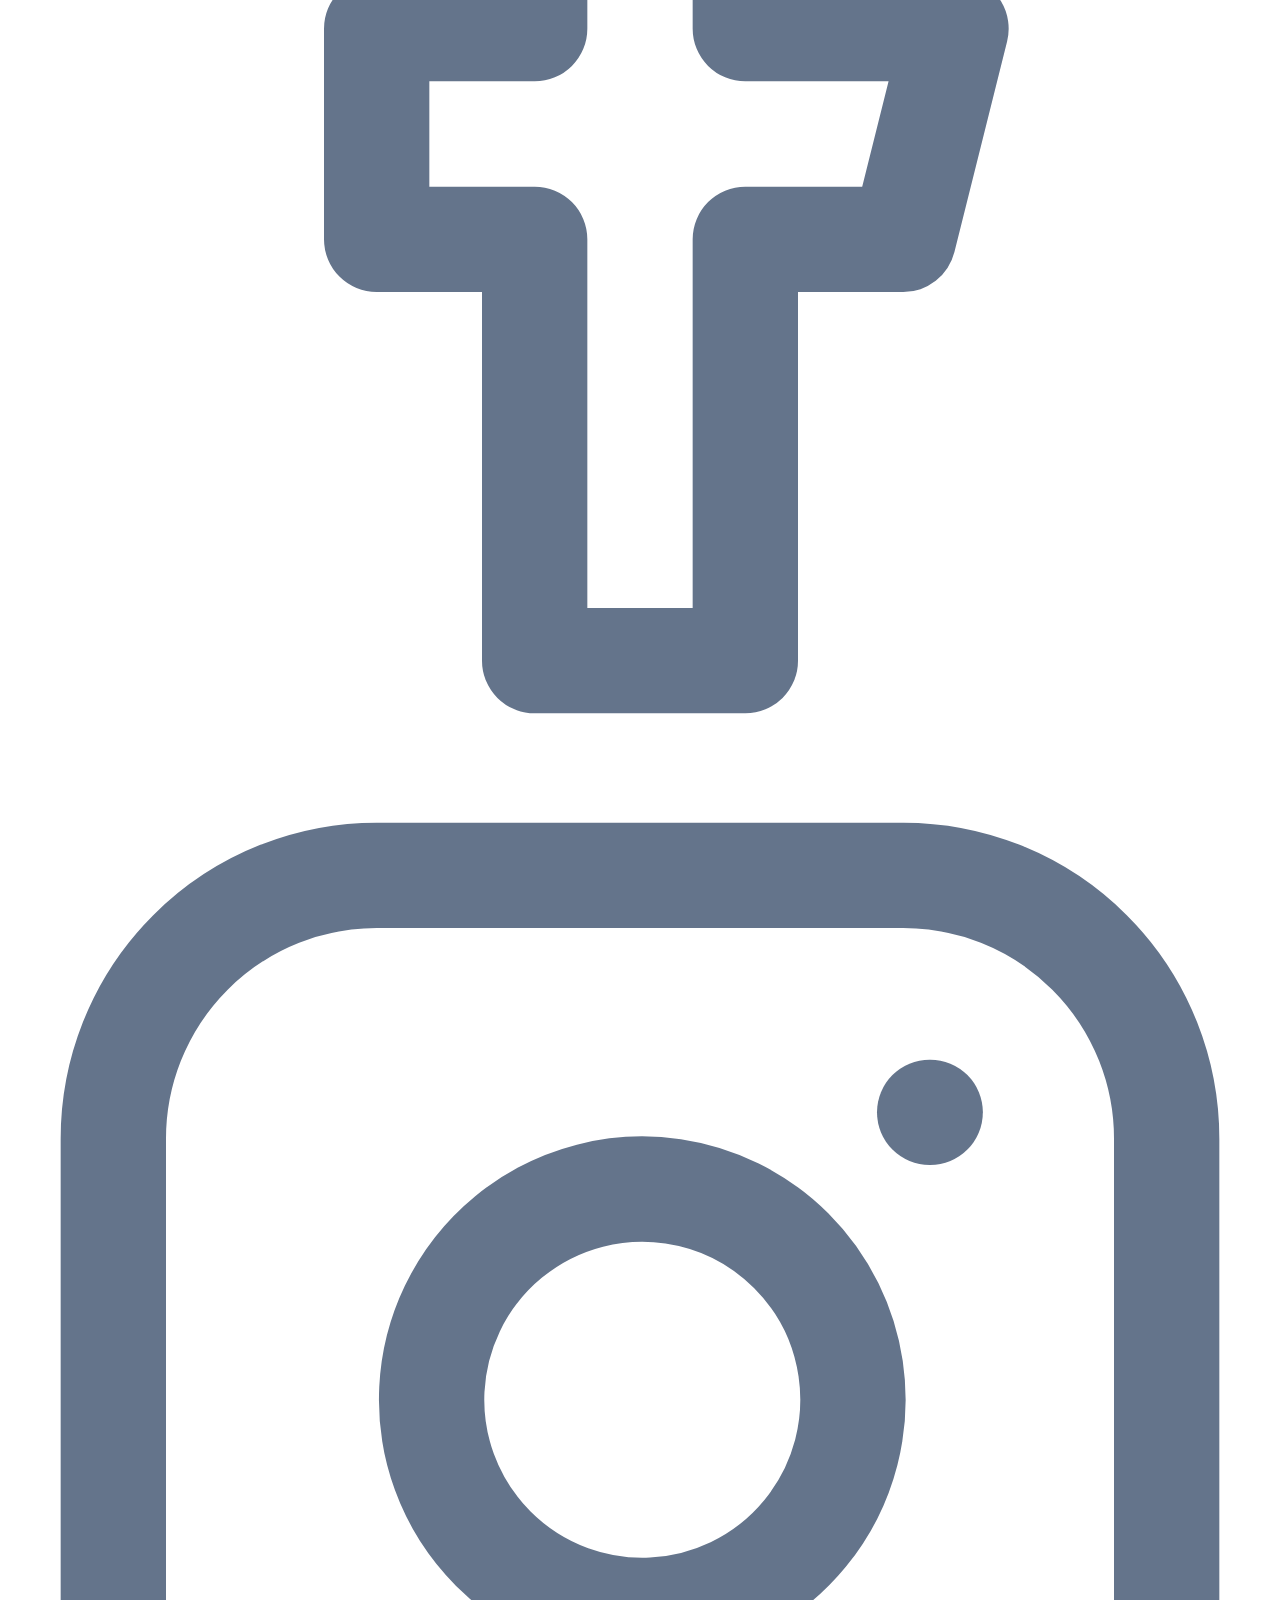
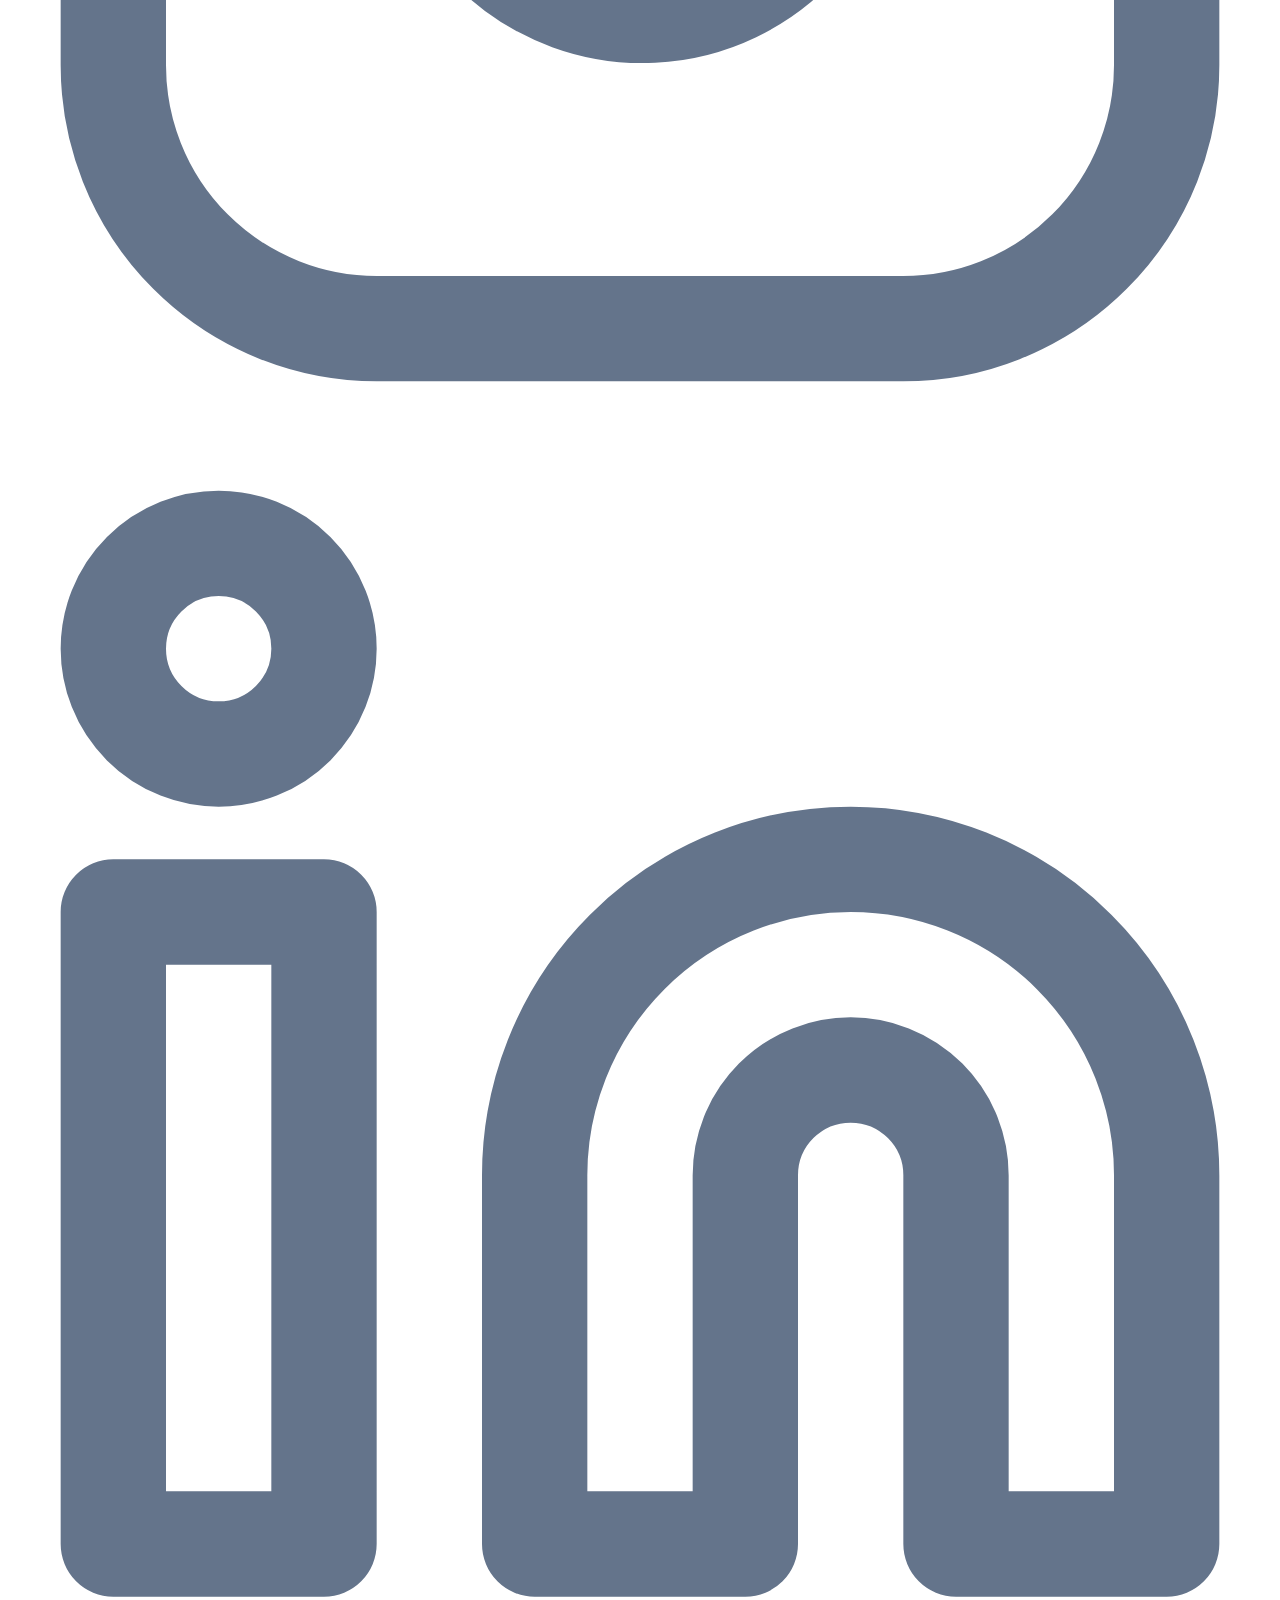
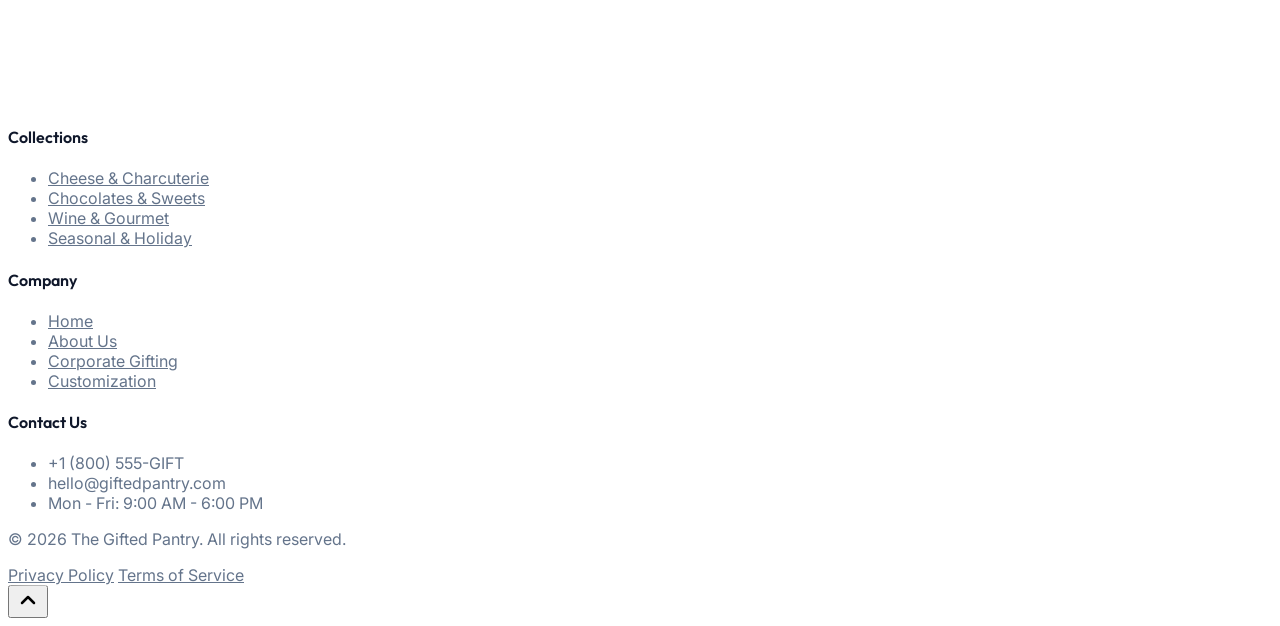
==== commit 61f03e10: "U" ====
--- a/about.html
+++ b/about.html
@@ -84,7 +84,7 @@
       <a href="about.html" class="px-3 py-2 rounded-lg text-base font-semibold text-brand-primary bg-amber-50/50 dark:bg-amber-950/20">About Us</a>
       <a href="contact.html" class="px-3 py-2 rounded-lg text-base font-medium text-slate-655 dark:text-slate-300 hover:bg-slate-50 dark:hover:bg-slate-800">Contact</a>
       <div class="h-[1px] bg-slate-200 dark:bg-slate-800 my-2"></div>
-      <div class="flex items-center justify-between space-x-3 rtl:space-x-reverse pt-1 pb-2">
+      <div class="toggle-container flex items-center justify-between space-x-3 rtl:space-x-reverse pt-1 pb-2">
         <button class="rtl-toggle flex-1 h-10 rounded-xl border border-slate-200 dark:border-slate-800 text-slate-650 dark:text-slate-300 hover:bg-slate-100 dark:hover:bg-slate-800 transition-colors flex items-center justify-center bg-white dark:bg-slate-900" aria-label="Toggle Direction">
           <i data-lucide="arrow-left-right" class="w-4 h-4"></i>
         </button>
--- a/index.css
+++ b/index.css
@@ -301,7 +301,7 @@
   margin-right: auto !important;
 }
 
-#mobile-menu button {
+#mobile-menu button:not(.rtl-toggle):not(.theme-toggle):not(#mobile-menu-close) {
   max-width: 280px !important;
   margin-left: auto !important;
   margin-right: auto !important;
@@ -322,11 +322,30 @@
   margin-right: auto !important;
 }
 
-#mobile-menu .flex {
+#mobile-menu .flex:not(.toggle-container) {
   width: 100% !important;
   max-width: 280px !important;
   margin-left: auto !important;
   margin-right: auto !important;
+}
+
+/* Dedicated spacing between RTL & Theme Toggle buttons in hamburger menu */
+#mobile-menu .toggle-container {
+  display: flex !important;
+  flex-direction: row !important;
+  gap: 0.875rem !important; /* 14px space between buttons */
+  width: 100% !important;
+  max-width: 280px !important;
+  margin-left: auto !important;
+  margin-right: auto !important;
+}
+
+#mobile-menu .toggle-container button {
+  flex: 1 1 0% !important;
+  width: 50% !important;
+  max-width: 135px !important;
+  margin-left: 0 !important;
+  margin-right: 0 !important;
 }
 
 /* --- Hero Section Height Overrides --- */
